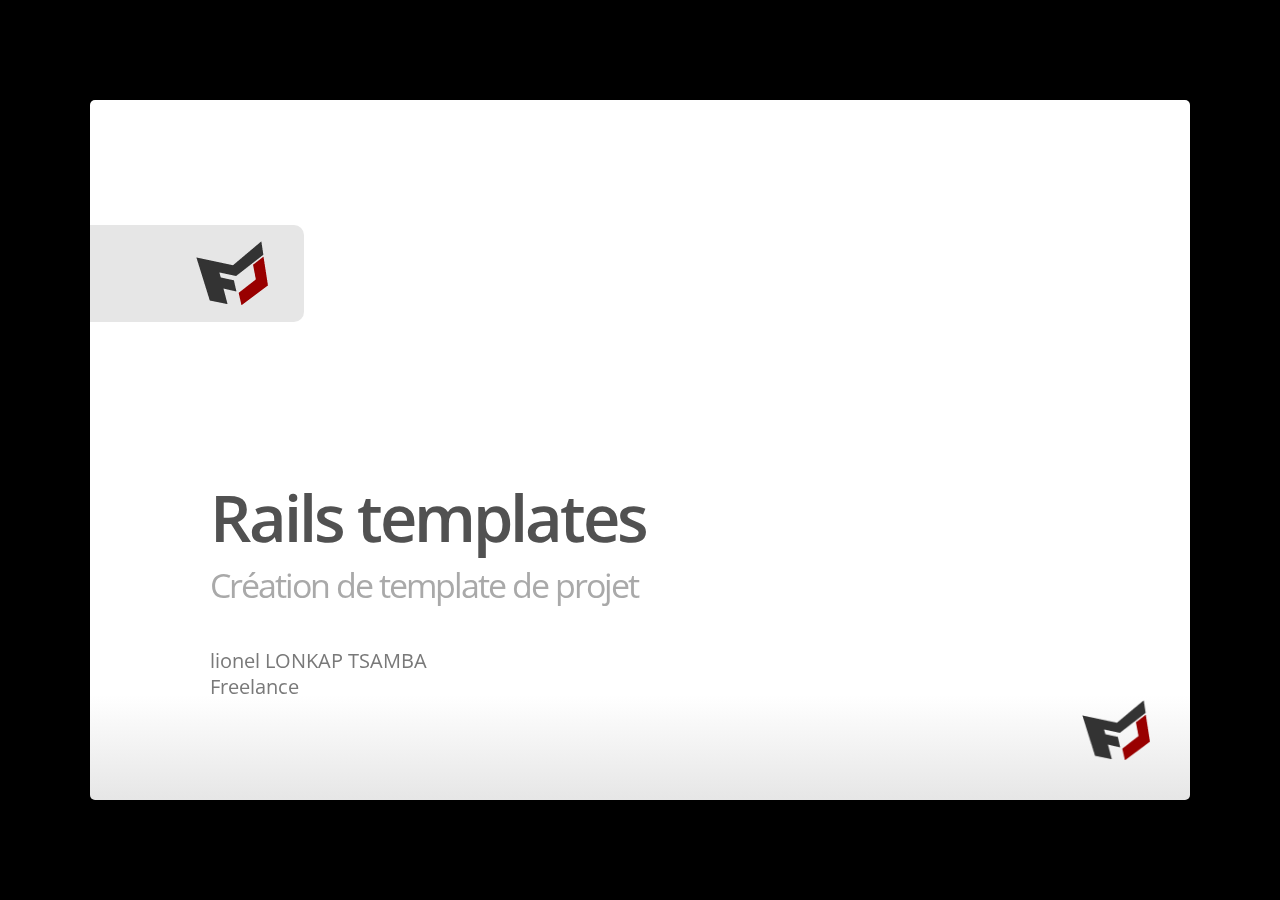
==== rails-templates-apero-ruby/template.html @ 79601332 "- added : keynote for apero ruby" ====
<!--
Google IO 2012 HTML5 Slide Template

Authors: Eric Bidelman <ebidel@gmail.com>
         Luke Mahé <lukem@google.com>

URL: https://code.google.com/p/io-2012-slides
-->
<!DOCTYPE html>
<html>
<head>
  <title>Apero Ruby : Rails templates</title>
  <meta charset="utf-8">
  <meta http-equiv="X-UA-Compatible" content="chrome=1">
  <!--<meta name="viewport" content="width=device-width, initial-scale=1.0, minimum-scale=1.0">-->
  <!--<meta name="viewport" content="width=device-width, initial-scale=1.0">-->
  <!--This one seems to work all the time, but really small on ipad-->
  <!--<meta name="viewport" content="initial-scale=0.4">-->
  <meta name="apple-mobile-web-app-capable" content="yes">
  <link rel="stylesheet" media="all" href="theme/css/default.css">
  <link rel="stylesheet" media="only screen and (max-device-width: 480px)" href="theme/css/phone.css">
  <base target="_blank"> <!-- This amazingness opens all links in a new tab. -->
  <script data-main="js/slides" src="js/require-1.0.8.min.js"></script>
</head>
<body style="opacity: 0">

<slides class="layout-widescreen">

  <slide class="title-slide segue nobackground">
    <aside class="gdbar"><img src="images/fd_logo.png"></aside>
    <!-- The content of this hgroup is replaced programmatically through the slide_config.json. -->
    <hgroup class="auto-fadein">
      <h1 data-config-title><!-- populated from slide_config.json --></h1>
      <h2 data-config-subtitle><!-- populated from slide_config.json --></h2>
      <p data-config-presenter><!-- populated from slide_config.json --></p>
    </hgroup>
  </slide>

  <slide>
    <hgroup>
      <h2>Slide with Bullets</h2>
    </hgroup>
    <article>
      <ul>
        <li>Titles are formatted as Open Sans with bold applied and font size is set at 45</li>
        <li>Title capitalization is title case
          <ul>
            <li>Subtitle capitalization is title case</li>
          </ul>
        </li>
        <li>Subtitle capitalization is title case</li>
        <li>Titles and subtitles should never have a period at the end</li>
      </ul>
    </article>
  </slide>

  <slide>
    <hgroup>
      <h2>Slide with Bullets that Build</h2>
      <h3>Subtitle Placeholder</h3>
    </hgroup>
    <article>
      <p>A list where items build:</p>
      <ul class="build">
        <li>Pressing 'h' highlights code snippets</li>
        <li>Pressing 'p' toggles speaker notes (if they're on the current slide)</li>
        <li>Pressing 'f' toggles fullscreen viewing</li>
        <li>Pressing 'w' toggles widescreen</li>
        <li>Pressing 'o' toggles overview mode</li>
        <li>Pressing 'ESC' toggles off these goodies</li>
      </ul>
      <p>Another list, but items fade as they build:</p>
      <ul class="build fade">
        <li>Hover over me!</li>
        <li>Hover over me!</li>
        <li>Hover over me!</li>
      </ul>
    </article>
  </slide>

  <slide>
    <hgroup>
      <h2>Slide with (Smaller Font)</h2>
    </hgroup>
    <article class="smaller">
      <ul>
        <li>All <a href="http://google.com">links</a> open in new tabs.</li>
        <li>To change that this, add <code>target="_self"</code> to the link.</li>
      </ul>
    </article>
  </slide>

  <slide hidden>
    Hidden slides are left out of the presentation.
  </slide>

  <slide>
    <hgroup>
      <h2>Code Slide (with Subtitle Placeholder)</h2>
      <h3>Subtitle Placeholder</h3>
    </hgroup>
    <article>
      <p>Press 'h' to highlight important sections of code (wrapped in <code>&lt;b&gt;</code>).</p>
      <pre class="prettyprint" data-lang="javascript">
&lt;script type='text/javascript'&gt;
  // Say hello world until the user starts questioning
  // the meaningfulness of their existence.
  function helloWorld(world) {
    <b>for (var i = 42; --i &gt;= 0;) {
      alert('Hello ' + String(world));
    }</b>
  }
&lt;/script&gt;
</pre>
    </article>
  </slide>

  <slide>
    <hgroup>
      <h2>Code Slide (Smaller Font)</h2>
    </hgroup>
    <article class="smaller">
      <pre class="prettyprint" data-lang="javascript">
// Say hello world until the user starts questioning
// the meaningfulness of their existence.
function helloWorld(world) {
  for (var i = 42; --i &gt;= 0;) {
    alert('Hello ' + String(world));
  }
}
</pre>
<pre class="prettyprint" data-lang="css">
&lt;style&gt;
  p { color: pink }
  b { color: blue }
&lt;/style&gt;
</pre>
<pre class="prettyprint" data-lang="html">
&lt;!DOCTYPE html>
&lt;html>
&lt;head>
  &lt;title>My Awesome Page&lt;/title>
&lt;/head>
&lt;body>
  &lt;p&gt;Hello world&lt;/p&gt;
&lt;body>
&lt;/html>
</pre>
    </article>
  </slide>

  <slide>
    <aside class="note">
      <section>
        <ul>
          <li>Point I wanted to make #1</li>
          <li>Point I wanted to make #2</li>
          <li>Point I wanted to make #3</li>
          <li>Example <a href="#">link</a> in notes.</li>
        </ul>
        <p><b>Remember to say this tag line!</b></p>
      </section>
    </aside>
    <hgroup>
      <h2>Slide with Speaker Notes</h2>
    </hgroup>
    <article>
      <p>Press 'p' to toggle speaker notes.</p>
    </article>
  </slide>

  <slide>
    <aside class="note">
      <section>
        <ul>
          <li>See this amazing link: <a href="http://www.google.com">link</a>.</li>
        </ul>
        <p><b>Remember to say this tag line!</b></p>
      </section>
    </aside>
    <hgroup>
      <h2>Presenter Mode</h2>
    </hgroup>
    <article>
      <p>Add <code><a href="?presentme=true" target="_self">?presentme=true</a></code> to the URL to enabled presenter mode.
      This setting is sticky, meaning refreshing the page will persist presenter
      mode.</p>
      <p>Hit <code><a href="?presentme=false" target="_self">?presentme=false</a></code> to disable presenter mode.</p>
    </article>
  </slide>

  <slide>
    <hgroup>
      <h2>Slide with Image</h2>
    </hgroup>
    <article>
      <img src="images/chart.png" class="reflect" alt="Description" title="Description">
      <footer class="source">source: place source info here</footer>
    </article>
  </slide>

  <slide>
    <hgroup>
      <h2>Slide with Image (Centered horz/vert)</h2>
    </hgroup>
    <article class="flexbox vcenter">
      <img src="images/barchart.png" alt="Description" title="Description">
      <footer class="source">source: place source info here</footer>
    </article>
  </slide>

  <slide>
    <hgroup>
      <h2>Table Option A</h2>
      <h3>Subtitle Placeholder</h3>
    </hgroup>
    <article>
      <table>
        <tr>
          <th></th><th>Column 1</th><th>Column 2</th><th>Column 3</th><th>Column 4</th>
        </tr>
        <tr>
          <td>Row 1</td><td>placeholder</td><td class="highlight">placeholder</td><td>placeholder</td><td>placeholder</td>
        </tr>
        <tr>
          <td>Row 2</td><td>placeholder</td><td>placeholder</td><td>placeholder</td><td>placeholder</td>
        </tr>
        <tr>
          <td>Row 3</td><td>placeholder</td><td>placeholder</td><td>placeholder</td><td>placeholder</td>
        </tr>
        <tr>
          <td>Row 4</td><td>placeholder</td><td>placeholder</td><td>placeholder</td><td>placeholder</td>
        </tr>
        <tr>
          <td>Row 5</td><td>placeholder</td><td>placeholder</td><td>placeholder</td><td>placeholder</td>
        </tr>
      </table>
    </article>
  </slide>

  <slide>
    <hgroup>
      <h2>Table Option A (Smaller Text)</h2>
      <h3>Subtitle Placeholder</h3>
    </hgroup>
    <article class="smaller">
      <table>
        <tr>
          <th></th><th>Column 1</th><th>Column 2</th><th>Column 3</th><th>Column 4</th>
        </tr>
        <tr>
          <td>Row 1</td><td>placeholder</td><td class="highlight">placeholder</td><td>placeholder</td><td>placeholder</td>
        </tr>
        <tr>
          <td>Row 2</td><td>placeholder</td><td>placeholder</td><td>placeholder</td><td>placeholder</td>
        </tr>
        <tr>
          <td>Row 3</td><td>placeholder</td><td>placeholder</td><td>placeholder</td><td>placeholder</td>
        </tr>
        <tr>
          <td>Row 4</td><td>placeholder</td><td>placeholder</td><td>placeholder</td><td>placeholder</td>
        </tr>
        <tr>
          <td>Row 5</td><td>placeholder</td><td>placeholder</td><td>placeholder</td><td>placeholder</td>
        </tr>
      </table>
    </article>
  </slide>

  <slide>
    <hgroup>
      <h2>Table Option B</h2>
      <h3>Subtitle Placeholder</h3>
    </hgroup>
    <article>
      <table class="rows">
        <tr>
          <th>Header 1</th><td>placeholder</td><td class="highlight">placeholder</td><td>placeholder</td>
        </tr>
        <tr>
          <th>Header 2</th><td>placeholder</td><td>placeholder</td><td>placeholder</td>
        </tr>
        <tr>
          <th>Header 3</th><td>placeholder</td><td>placeholder</td><td>placeholder</td>
        </tr>
        <tr>
          <th>Header 4</th><td>placeholder</td><td>placeholder</td><td>placeholder</td>
        </tr>
        <tr>
          <th>Header 5</th><td>placeholder</td><td>placeholder</td><td>placeholder</td>
        </tr>
      </table>
    </article>
  </slide>

  <slide>
    <hgroup>
      <h2>Slide Styles</h2>
    </hgroup>
    <article class="smaller">
      <div class="columns-2">
        <ul>
          <li class="red">class="red"</li>
          <li class="red2">class="red2"</li>
          <li class="red3">class="red3"</li>
          <li class="blue">class="blue"</li>
          <li class="blue2">class="blue2"</li>
          <li class="blue3">class="blue3"</li>
          <li class="green">class="green"</li>
          <li class="green2">class="green2"</li>
        </ul>
        <ul>
          <li class="green3">class="green3"</li>
          <li class="yellow">class="yellow"</li>
          <li class="yellow2">class="yellow2"</li>
          <li class="yellow3">class="yellow3"</li>
          <li class="gray">class="gray"</li>
          <li class="gray2">class="gray2"</li>
          <li class="gray3">class="gray3"</li>
          <li class="gray4">class="gray4"</li>
        </ul>
      </div>
      <div class="centered" style="margin-top:2em">
        I am centered text with a <button>Button</button> and <button disabled>Disabled</button> button.
      </div>
    </article>
  </slide>

  <slide class="segue dark nobackground">
    <aside class="gdbar"><img src="images/google_developers_icon_128.png"></aside>
    <hgroup class="auto-fadein">
      <h2>Segue Slide</h2>
      <h3>Subtitle Placeholder</h3>
    </hgroup>
  </slide>

  <slide class="fill nobackground" style="background-image: url(images/sky.jpg)">
    <hgroup>
      <h2 class="white">Full Image (with Optional Header)</h2>
    </hgroup>
    <footer class="source white">www.flickr.com/photos/25797459@N06/5438799763/</footer>
  </slide>

  <slide class="segue dark quote nobackground">
    <aside class="gdbar right bottom"><img src="images/google_developers_icon_128.png"></aside>
    <article class="flexbox vleft auto-fadein">
      <q>
        This is an example of quote text.
      </q>
      <div class="author">
        Name<br>
        Company
      </div>
    </article>
  </slide>

  <slide>
    <hgroup>
      <h2>Slide with Iframe</h2>
    </hgroup>
    <article>
      <iframe data-src="http://www.google.com/doodle4google/history.html"></iframe>
    </article>
  </slide>

  <slide>
    <article>
      <iframe data-src="http://www.google.com/doodle4google/history.html"></iframe>
    </article>
  </slide>

  <slide class="thank-you-slide segue nobackground">
    <aside class="gdbar right"><img src="images/google_developers_icon_128.png"></aside>
    <article class="flexbox vleft auto-fadein">
      <h2>&lt;Thank You!&gt;</h2>
      <p>Important contact information goes here.</p>
    </article>
    <p class="auto-fadein" data-config-contact>
      <!-- populated from slide_config.json -->
    </p>
  </slide>

  <slide class="logoslide dark nobackground">
    <article class="flexbox vcenter">
      <span><img src="images/google_developers_logo_white.png"></span>
    </article>
  </slide>

  <slide class="backdrop"></slide>

</slides>

<script>
var _gaq = _gaq || [];
_gaq.push(['_setAccount', 'UA-XXXXXXXX-1']);
_gaq.push(['_trackPageview']);

(function() {
  var ga = document.createElement('script'); ga.type = 'text/javascript'; ga.async = true;
  ga.src = ('https:' == document.location.protocol ? 'https://ssl' : 'http://www') + '.google-analytics.com/ga.js';
  var s = document.getElementsByTagName('script')[0]; s.parentNode.insertBefore(ga, s);
})();
</script>

<!--[if IE]>
  <script src="http://ajax.googleapis.com/ajax/libs/chrome-frame/1/CFInstall.min.js"></script>
  <script>CFInstall.check({mode: 'overlay'});</script>
<![endif]-->
</body>
</html>
---- rails-templates-apero-ruby/theme/css/default.css ----
html,body,div,span,applet,object,iframe,h1,h2,h3,h4,h5,h6,p,blockquote,pre,a,abbr,acronym,address,big,cite,code,del,dfn,em,img,ins,kbd,q,s,samp,small,strike,strong,sub,sup,tt,var,b,u,i,center,dl,dt,dd,ol,ul,li,fieldset,form,label,legend,table,caption,tbody,tfoot,thead,tr,th,td,article,aside,canvas,details,embed,figure,figcaption,footer,header,hgroup,menu,nav,output,ruby,section,summary,time,mark,audio,video{margin:0;padding:0;border:0;font:inherit;font-size:100%;vertical-align:baseline}html{line-height:1}ol,ul{list-style:none}table{border-collapse:collapse;border-spacing:0}caption,th,td{text-align:left;font-weight:normal;vertical-align:middle}q,blockquote{quotes:none}q:before,q:after,blockquote:before,blockquote:after{content:"";content:none}a img{border:none}article,aside,details,figcaption,figure,footer,header,hgroup,menu,nav,section,summary{display:block}html{height:100%;overflow:hidden}body{margin:0;padding:0;opacity:0;height:100%;min-height:740px;width:100%;overflow:hidden;color:#fff;-webkit-font-smoothing:antialiased;-moz-font-smoothing:antialiased;-ms-font-smoothing:antialiased;-o-font-smoothing:antialiased;-webkit-transition:opacity 800ms ease-in;-webkit-transition-delay:100ms;-moz-transition:opacity 800ms ease-in 100ms;-o-transition:opacity 800ms ease-in 100ms;transition:opacity 800ms ease-in 100ms}body.loaded{opacity:1 !important}input,button{vertical-align:middle}slides>slide[hidden]{display:none !important}slides{width:100%;height:100%;position:absolute;left:0;top:0;-webkit-transform:translate3d(0, 0, 0);-moz-transform:translate3d(0, 0, 0);-ms-transform:translate3d(0, 0, 0);-o-transform:translate3d(0, 0, 0);transform:translate3d(0, 0, 0);-webkit-perspective:1000;-moz-perspective:1000;-ms-perspective:1000;-o-perspective:1000;perspective:1000;-webkit-transform-style:preserve-3d;-moz-transform-style:preserve-3d;-ms-transform-style:preserve-3d;-o-transform-style:preserve-3d;transform-style:preserve-3d;-webkit-transition:opacity 800ms ease-in;-webkit-transition-delay:100ms;-moz-transition:opacity 800ms ease-in 100ms;-o-transition:opacity 800ms ease-in 100ms;transition:opacity 800ms ease-in 100ms}slides>slide{display:block;position:absolute;overflow:hidden;left:50%;top:50%;-webkit-box-sizing:border-box;-moz-box-sizing:border-box;box-sizing:border-box}::selection{color:white;background-color:#ffd14d;text-shadow:none}::-webkit-scrollbar{height:16px;overflow:visible;width:16px}::-webkit-scrollbar-thumb{background-color:rgba(0,0,0,0.1);background-clip:padding-box;border:solid transparent;min-height:28px;padding:100px 0 0;-webkit-box-shadow:inset 1px 1px 0 rgba(0,0,0,0.1),inset 0 -1px 0 rgba(0,0,0,0.07);-moz-box-shadow:inset 1px 1px 0 rgba(0,0,0,0.1),inset 0 -1px 0 rgba(0,0,0,0.07);box-shadow:inset 1px 1px 0 rgba(0,0,0,0.1),inset 0 -1px 0 rgba(0,0,0,0.07);border-width:1px 1px 1px 6px}::-webkit-scrollbar-thumb:hover{background-color:rgba(0,0,0,0.5)}::-webkit-scrollbar-button{height:0;width:0}::-webkit-scrollbar-track{background-clip:padding-box;border:solid transparent;border-width:0 0 0 4px}::-webkit-scrollbar-corner{background:transparent}body{background:black}slides>slide{display:none;font-family:"Open Sans",Arial,sans-serif;font-size:26px;color:#797979;width:900px;height:700px;margin-left:-450px;margin-top:-350px;padding:40px 60px;-webkit-border-radius:5px;-moz-border-radius:5px;-ms-border-radius:5px;-o-border-radius:5px;border-radius:5px;-webkit-transition:all 0.6s ease-in-out;-moz-transition:all 0.6s ease-in-out;-o-transition:all 0.6s ease-in-out;transition:all 0.6s ease-in-out}slides>slide.far-past{display:none}slides>slide.past{display:block;opacity:0}slides>slide.current{display:block;opacity:1}slides>slide.current .auto-fadein{opacity:1}slides>slide.current .gdbar{-webkit-background-size:100% 100%;-moz-background-size:100% 100%;-o-background-size:100% 100%;background-size:100% 100%}slides>slide.next{display:block;opacity:0;pointer-events:none}slides>slide.far-next{display:none}slides>slide.dark{background:#515151 !important}slides>slide:not(.nobackground):before{font-size:12pt;content:"#yourhashtag";position:absolute;bottom:20px;left:60px;background:url(../../images/google_developers_icon_128.png) no-repeat 0 50%;-webkit-background-size:30px 30px;-moz-background-size:30px 30px;-o-background-size:30px 30px;background-size:30px 30px;padding-left:40px;height:30px;line-height:1.9}slides>slide:not(.nobackground):after{font-size:12pt;content:attr(data-slide-num) "/" attr(data-total-slides);position:absolute;bottom:20px;right:60px;line-height:1.9}slides>slide.title-slide:after{content:'';background:url(../../images/fd_logo.png) no-repeat 100% 50%;-webkit-background-size:contain;-moz-background-size:contain;-o-background-size:contain;background-size:contain;position:absolute;bottom:40px;right:40px;width:100%;height:60px}slides>slide.backdrop{z-index:-10;display:block !important;background:-webkit-gradient(linear, 50% 0%, 50% 100%, color-stop(0%, #ffffff), color-stop(85%, #ffffff), color-stop(100%, #e6e6e6));background:-webkit-linear-gradient(#ffffff,#ffffff 85%,#e6e6e6);background:-moz-linear-gradient(#ffffff,#ffffff 85%,#e6e6e6);background:-o-linear-gradient(#ffffff,#ffffff 85%,#e6e6e6);background:linear-gradient(#ffffff,#ffffff 85%,#e6e6e6);background-color:white}slides>slide.backdrop:after,slides>slide.backdrop:before{display:none}slides>slide>hgroup+article{margin-top:45px}slides>slide>hgroup+article.flexbox.vcenter,slides>slide>hgroup+article.flexbox.vleft,slides>slide>hgroup+article.flexbox.vright{height:80%}slides>slide>hgroup+article p{margin-bottom:1em}slides>slide>article:only-child{height:100%}slides>slide>article:only-child>iframe{height:98%}slides.layout-faux-widescreen>slide{padding:40px 160px}slides.layout-widescreen>slide,slides.layout-faux-widescreen>slide{margin-left:-550px;width:1100px}slides.layout-widescreen>slide.far-past,slides.layout-faux-widescreen>slide.far-past{display:block;display:none;-webkit-transform:translate(-2260px);-moz-transform:translate(-2260px);-ms-transform:translate(-2260px);-o-transform:translate(-2260px);transform:translate(-2260px);-webkit-transform:translate3d(-2260px, 0, 0);-moz-transform:translate3d(-2260px, 0, 0);-ms-transform:translate3d(-2260px, 0, 0);-o-transform:translate3d(-2260px, 0, 0);transform:translate3d(-2260px, 0, 0)}slides.layout-widescreen>slide.past,slides.layout-faux-widescreen>slide.past{display:block;opacity:0}slides.layout-widescreen>slide.current,slides.layout-faux-widescreen>slide.current{display:block;opacity:1}slides.layout-widescreen>slide.next,slides.layout-faux-widescreen>slide.next{display:block;opacity:0;pointer-events:none}slides.layout-widescreen>slide.far-next,slides.layout-faux-widescreen>slide.far-next{display:block;display:none;-webkit-transform:translate(2260px);-moz-transform:translate(2260px);-ms-transform:translate(2260px);-o-transform:translate(2260px);transform:translate(2260px);-webkit-transform:translate3d(2260px, 0, 0);-moz-transform:translate3d(2260px, 0, 0);-ms-transform:translate3d(2260px, 0, 0);-o-transform:translate3d(2260px, 0, 0);transform:translate3d(2260px, 0, 0)}slides.layout-widescreen #prev-slide-area,slides.layout-faux-widescreen #prev-slide-area{margin-left:-650px}slides.layout-widescreen #next-slide-area,slides.layout-faux-widescreen #next-slide-area{margin-left:550px}b{font-weight:600}a{color:#2a7cdf;text-decoration:none;border-bottom:1px solid rgba(42,124,223,0.5)}a:hover{color:#000 !important}h1,h2,h3{font-weight:600}h2{font-size:45px;line-height:45px;letter-spacing:-2px;color:#515151}h3{font-size:30px;letter-spacing:-1px;line-height:2;font-weight:inherit;color:#797979}ul{margin-left:1.2em;margin-bottom:1em;position:relative}ul li{margin-bottom:0.5em}ul li ul{margin-left:2em;margin-bottom:0}ul li ul li:before{content:'-';font-weight:600}ul>li:before{content:'·';margin-left:-1em;position:absolute;font-weight:600}ul ul{margin-top:.5em}.highlight-code slide.current pre>*{opacity:0.25;-webkit-transition:opacity 0.5s ease-in;-moz-transition:opacity 0.5s ease-in;-o-transition:opacity 0.5s ease-in;transition:opacity 0.5s ease-in}.highlight-code slide.current b{opacity:1}pre{font-family:"Source Code Pro","Courier New",monospace;font-size:20px;line-height:28px;padding:10px 0 10px 60px;letter-spacing:-1px;margin-bottom:20px;width:106%;background-color:#e6e6e6;left:-60px;position:relative;-webkit-box-sizing:border-box;-moz-box-sizing:border-box;box-sizing:border-box}pre[data-lang]:after{content:attr(data-lang);background-color:#a9a9a9;right:0;top:0;position:absolute;font-size:16pt;color:white;padding:2px 25px;text-transform:uppercase}pre[data-lang="go"]{color:#333}code{font-size:95%;font-family:"Source Code Pro","Courier New",monospace;color:black}iframe{width:100%;height:530px;background:white;border:1px solid #e6e6e6;-webkit-box-sizing:border-box;-moz-box-sizing:border-box;box-sizing:border-box}dt{font-weight:bold}button{display:inline-block;background:-webkit-gradient(linear, 50% 0%, 50% 100%, color-stop(40%, #f9f9f9), color-stop(70%, #e3e3e3));background:-webkit-linear-gradient(#f9f9f9 40%,#e3e3e3 70%);background:-moz-linear-gradient(#f9f9f9 40%,#e3e3e3 70%);background:-o-linear-gradient(#f9f9f9 40%,#e3e3e3 70%);background:linear-gradient(#f9f9f9 40%,#e3e3e3 70%);border:1px solid #a9a9a9;-webkit-border-radius:3px;-moz-border-radius:3px;-ms-border-radius:3px;-o-border-radius:3px;border-radius:3px;padding:5px 8px;outline:none;white-space:nowrap;-webkit-user-select:none;-moz-user-select:none;user-select:none;cursor:pointer;text-shadow:1px 1px #fff;font-size:10pt}button:not(:disabled):hover{border-color:#515151}button:not(:disabled):active{background:-webkit-gradient(linear, 50% 0%, 50% 100%, color-stop(40%, #e3e3e3), color-stop(70%, #f9f9f9));background:-webkit-linear-gradient(#e3e3e3 40%,#f9f9f9 70%);background:-moz-linear-gradient(#e3e3e3 40%,#f9f9f9 70%);background:-o-linear-gradient(#e3e3e3 40%,#f9f9f9 70%);background:linear-gradient(#e3e3e3 40%,#f9f9f9 70%)}:disabled{color:#a9a9a9}.blue{color:#4387fd}.blue2{color:#3c8ef3}.blue3{color:#2a7cdf}.yellow{color:#ffd14d}.yellow2{color:#f9cc46}.yellow3{color:#f6c000}.green{color:#0da861}.green2{color:#00a86d}.green3{color:#009f5d}.red{color:#f44a3f}.red2{color:#e0543e}.red3{color:#d94d3a}.gray{color:#e6e6e6}.gray2{color:#a9a9a9}.gray3{color:#797979}.gray4{color:#515151}.white{color:#fff !important}.black{color:#000 !important}.columns-2{-webkit-column-count:2;-moz-column-count:2;-ms-column-count:2;-o-column-count:2;column-count:2}table{width:100%;border-collapse:-moz-initial;border-collapse:initial;border-spacing:2px;border-bottom:1px solid #797979}table tr>td:first-child,table th{font-weight:600;color:#515151}table tr:nth-child(odd){background-color:#e6e6e6}table th{color:white;font-size:18px;background:-webkit-gradient(linear, 50% 0%, 50% 100%, color-stop(40%, #4387fd), color-stop(80%, #2a7cdf)) no-repeat;background:-webkit-linear-gradient(top, #4387fd 40%,#2a7cdf 80%) no-repeat;background:-moz-linear-gradient(top, #4387fd 40%,#2a7cdf 80%) no-repeat;background:-o-linear-gradient(top, #4387fd 40%,#2a7cdf 80%) no-repeat;background:linear-gradient(top, #4387fd 40%,#2a7cdf 80%) no-repeat}table td,table th{font-size:18px;padding:1em 0.5em}table td.highlight{color:#515151;background:-webkit-gradient(linear, 50% 0%, 50% 100%, color-stop(40%, #ffd14d), color-stop(80%, #f6c000)) no-repeat;background:-webkit-linear-gradient(top, #ffd14d 40%,#f6c000 80%) no-repeat;background:-moz-linear-gradient(top, #ffd14d 40%,#f6c000 80%) no-repeat;background:-o-linear-gradient(top, #ffd14d 40%,#f6c000 80%) no-repeat;background:linear-gradient(top, #ffd14d 40%,#f6c000 80%) no-repeat}table.rows{border-bottom:none;border-right:1px solid #797979}q{font-size:45px;line-height:72px}q:before{content:'“';position:absolute;margin-left:-0.5em}q:after{content:'”';position:absolute;margin-left:0.1em}slide.fill{background-repeat:no-repeat;-webkit-border-radius:5px;-moz-border-radius:5px;-ms-border-radius:5px;-o-border-radius:5px;border-radius:5px;-webkit-background-size:cover;-moz-background-size:cover;-o-background-size:cover;background-size:cover}article.smaller p,article.smaller ul{font-size:20px;line-height:24px;letter-spacing:0}article.smaller table td,article.smaller table th{font-size:14px}article.smaller pre{font-size:15px;line-height:20px;letter-spacing:0}article.smaller q{font-size:40px;line-height:48px}article.smaller q:before,article.smaller q:after{font-size:60px}.build>*{-webkit-transition:opacity 0.5s ease-in-out;-webkit-transition-delay:0.2s;-moz-transition:opacity 0.5s ease-in-out 0.2s;-o-transition:opacity 0.5s ease-in-out 0.2s;transition:opacity 0.5s ease-in-out 0.2s}.build .to-build{opacity:0}.build .build-fade{opacity:0.3}.build .build-fade:hover{opacity:1.0}.popup .next .build .to-build{opacity:1}.popup .next .build .build-fade{opacity:1}.prettyprint .str,.prettyprint .atv{color:#009f5d}.prettyprint .kwd,.prettyprint .tag{color:#06c}.prettyprint .com{color:#797979;font-style:italic}.prettyprint .lit{color:#7f0000}.prettyprint .pun,.prettyprint .opn,.prettyprint .clo{color:#515151}.prettyprint .typ,.prettyprint .atn,.prettyprint .dec,.prettyprint .var{color:#d94d3a}.prettyprint .pln{color:#515151}.note{position:absolute;z-index:100;width:100%;height:100%;top:0;left:0;padding:1em;background:rgba(0,0,0,0.3);opacity:0;pointer-events:none;display:-webkit-box !important;display:-moz-box !important;display:-ms-box !important;display:-o-box !important;display:box !important;-webkit-box-orient:vertical;-moz-box-orient:vertical;-ms-box-orient:vertical;box-orient:vertical;-webkit-box-align:center;-moz-box-align:center;-ms-box-align:center;box-align:center;-webkit-box-pack:center;-moz-box-pack:center;-ms-box-pack:center;box-pack:center;-webkit-border-radius:5px;-moz-border-radius:5px;-ms-border-radius:5px;-o-border-radius:5px;border-radius:5px;-webkit-box-sizing:border-box;-moz-box-sizing:border-box;box-sizing:border-box;-webkit-transform:translateY(350px);-moz-transform:translateY(350px);-ms-transform:translateY(350px);-o-transform:translateY(350px);transform:translateY(350px);-webkit-transition:all 0.4s ease-in-out;-moz-transition:all 0.4s ease-in-out;-o-transition:all 0.4s ease-in-out;transition:all 0.4s ease-in-out}.note>section{background:#fff;-webkit-border-radius:5px;-moz-border-radius:5px;-ms-border-radius:5px;-o-border-radius:5px;border-radius:5px;-webkit-box-shadow:0 0 10px #797979;-moz-box-shadow:0 0 10px #797979;box-shadow:0 0 10px #797979;width:60%;padding:2em}.with-notes.popup slides.layout-widescreen slide.next,.with-notes.popup slides.layout-faux-widescreen slide.next{-webkit-transform:translate3d(690px, 80px, 0) scale(0.35);-moz-transform:translate3d(690px, 80px, 0) scale(0.35);-ms-transform:translate3d(690px, 80px, 0) scale(0.35);-o-transform:translate3d(690px, 80px, 0) scale(0.35);transform:translate3d(690px, 80px, 0) scale(0.35)}.with-notes.popup slides.layout-widescreen slide .note,.with-notes.popup slides.layout-faux-widescreen slide .note{-webkit-transform:translate3d(300px, 800px, 0) scale(1.5);-moz-transform:translate3d(300px, 800px, 0) scale(1.5);-ms-transform:translate3d(300px, 800px, 0) scale(1.5);-o-transform:translate3d(300px, 800px, 0) scale(1.5);transform:translate3d(300px, 800px, 0) scale(1.5)}.with-notes.popup slide{overflow:visible;background:white;-webkit-transition:none;-moz-transition:none;-o-transition:none;transition:none;pointer-events:none;-webkit-transform-origin:0 0;-moz-transform-origin:0 0;-ms-transform-origin:0 0;-o-transform-origin:0 0;transform-origin:0 0}.with-notes.popup slide:not(.backdrop){-webkit-transform:scale(0.6) translate3d(0.5em, 0.5em, 0);-moz-transform:scale(0.6) translate3d(0.5em, 0.5em, 0);-ms-transform:scale(0.6) translate3d(0.5em, 0.5em, 0);-o-transform:scale(0.6) translate3d(0.5em, 0.5em, 0);transform:scale(0.6) translate3d(0.5em, 0.5em, 0);-webkit-box-shadow:0 0 10px #797979;-moz-box-shadow:0 0 10px #797979;box-shadow:0 0 10px #797979}.with-notes.popup slide.backdrop{background-image:-webkit-gradient(radial, 50% 50%, 0, 50% 50%, 600, color-stop(0%, #b1dfff), color-stop(100%, #4387fd));background-image:-webkit-radial-gradient(50% 50%, #b1dfff 0%,#4387fd 600px);background-image:-moz-radial-gradient(50% 50%, #b1dfff 0%,#4387fd 600px);background-image:-o-radial-gradient(50% 50%, #b1dfff 0%,#4387fd 600px);background-image:radial-gradient(50% 50%, #b1dfff 0%,#4387fd 600px)}.with-notes.popup slide.next{-webkit-transform:translate3d(570px, 80px, 0) scale(0.35);-moz-transform:translate3d(570px, 80px, 0) scale(0.35);-ms-transform:translate3d(570px, 80px, 0) scale(0.35);-o-transform:translate3d(570px, 80px, 0) scale(0.35);transform:translate3d(570px, 80px, 0) scale(0.35);opacity:1 !important}.with-notes.popup slide.next .note{display:none !important}.with-notes.popup .note{width:109%;height:260px;background:#e6e6e6;padding:0;-webkit-box-shadow:0 0 10px #797979;-moz-box-shadow:0 0 10px #797979;box-shadow:0 0 10px #797979;-webkit-transform:translate3d(250px, 800px, 0) scale(1.5);-moz-transform:translate3d(250px, 800px, 0) scale(1.5);-ms-transform:translate3d(250px, 800px, 0) scale(1.5);-o-transform:translate3d(250px, 800px, 0) scale(1.5);transform:translate3d(250px, 800px, 0) scale(1.5);-webkit-transition:opacity 400ms ease-in-out;-moz-transition:opacity 400ms ease-in-out;-o-transition:opacity 400ms ease-in-out;transition:opacity 400ms ease-in-out}.with-notes.popup .note>section{background:#fff;-webkit-border-radius:5px;-moz-border-radius:5px;-ms-border-radius:5px;-o-border-radius:5px;border-radius:5px;height:100%;width:100%;-webkit-box-sizing:border-box;-moz-box-sizing:border-box;box-sizing:border-box;-webkit-box-shadow:none;-moz-box-shadow:none;box-shadow:none;overflow:auto;padding:1em}.with-notes .note{opacity:1;-webkit-transform:translateY(0);-moz-transform:translateY(0);-ms-transform:translateY(0);-o-transform:translateY(0);transform:translateY(0);pointer-events:auto}.source{font-size:14px;color:#a9a9a9;position:absolute;bottom:70px;left:60px}.centered{text-align:center}.reflect{-webkit-box-reflect:below 3px -webkit-linear-gradient(rgba(255,255,255,0) 85%, #fff 150%);-moz-box-reflect:below 3px -moz-linear-gradient(rgba(255,255,255,0) 85%, #fff 150%);-o-box-reflect:below 3px -o-linear-gradient(rgba(255,255,255,0) 85%, #fff 150%);-ms-box-reflect:below 3px -ms-linear-gradient(rgba(255,255,255,0) 85%, #fff 150%);box-reflect:below 3px linear-gradient(rgba(255,255,255,0) 85%,#ffffff 150%)}.flexbox{display:-webkit-box !important;display:-moz-box !important;display:-ms-box !important;display:-o-box !important;display:box !important}.flexbox.vcenter{-webkit-box-orient:vertical;-moz-box-orient:vertical;-ms-box-orient:vertical;box-orient:vertical;-webkit-box-align:center;-moz-box-align:center;-ms-box-align:center;box-align:center;-webkit-box-pack:center;-moz-box-pack:center;-ms-box-pack:center;box-pack:center;height:100%;width:100%}.flexbox.vleft{-webkit-box-orient:vertical;-moz-box-orient:vertical;-ms-box-orient:vertical;box-orient:vertical;-webkit-box-align:left;-moz-box-align:left;-ms-box-align:left;box-align:left;-webkit-box-pack:center;-moz-box-pack:center;-ms-box-pack:center;box-pack:center;height:100%;width:100%}.flexbox.vright{-webkit-box-orient:vertical;-moz-box-orient:vertical;-ms-box-orient:vertical;box-orient:vertical;-webkit-box-align:end;-moz-box-align:end;-ms-box-align:end;box-align:end;-webkit-box-pack:center;-moz-box-pack:center;-ms-box-pack:center;box-pack:center;height:100%;width:100%}.auto-fadein{-webkit-transition:opacity 0.6s ease-in;-webkit-transition-delay:1s;-moz-transition:opacity 0.6s ease-in 1s;-o-transition:opacity 0.6s ease-in 1s;transition:opacity 0.6s ease-in 1s;opacity:0}.slide-area{z-index:1000;position:absolute;left:0;top:0;width:100px;height:700px;left:50%;top:50%;cursor:pointer;margin-top:-350px}#prev-slide-area{margin-left:-550px}#next-slide-area{margin-left:450px}.logoslide img{width:383px;height:92px}.segue{padding:60px 120px}.segue h2{color:#e6e6e6;font-size:60px}.segue h3{color:#e6e6e6;line-height:2.8}.segue hgroup{position:absolute;bottom:225px}.thank-you-slide{background:#4387fd !important;color:white}.thank-you-slide h2{font-size:60px;color:inherit}.thank-you-slide article>p{margin-top:2em;font-size:20pt}.thank-you-slide>p{position:absolute;bottom:80px;font-size:24pt;line-height:1.3}aside.gdbar{height:97px;width:215px;position:absolute;left:-1px;top:125px;-webkit-border-radius:0 10px 10px 0;-moz-border-radius:0 10px 10px 0;-ms-border-radius:0 10px 10px 0;-o-border-radius:0 10px 10px 0;border-radius:0 10px 10px 0;background:-webkit-gradient(linear, 0% 50%, 100% 50%, color-stop(0%, #e6e6e6), color-stop(100%, #e6e6e6)) no-repeat;background:-webkit-linear-gradient(left, #e6e6e6,#e6e6e6) no-repeat;background:-moz-linear-gradient(left, #e6e6e6,#e6e6e6) no-repeat;background:-o-linear-gradient(left, #e6e6e6,#e6e6e6) no-repeat;background:linear-gradient(left, #e6e6e6,#e6e6e6) no-repeat;-webkit-background-size:0% 100%;-moz-background-size:0% 100%;-o-background-size:0% 100%;background-size:0% 100%;-webkit-transition:all 0.5s ease-out;-webkit-transition-delay:0.5s;-moz-transition:all 0.5s ease-out 0.5s;-o-transition:all 0.5s ease-out 0.5s;transition:all 0.5s ease-out 0.5s}aside.gdbar.right{right:0;left:-moz-initial;left:initial;top:254px;-webkit-transform:rotateZ(180deg);-moz-transform:rotateZ(180deg);-ms-transform:rotateZ(180deg);-o-transform:rotateZ(180deg);transform:rotateZ(180deg)}aside.gdbar.right img{-webkit-transform:rotateZ(180deg);-moz-transform:rotateZ(180deg);-ms-transform:rotateZ(180deg);-o-transform:rotateZ(180deg);transform:rotateZ(180deg)}aside.gdbar.bottom{top:-moz-initial;top:initial;bottom:60px}aside.gdbar img{position:absolute;right:0;margin:16px 36px}.title-slide hgroup{bottom:100px}.title-slide hgroup h1{font-size:65px;line-height:1.4;letter-spacing:-3px;color:#515151}.title-slide hgroup h2{font-size:34px;color:#a9a9a9;font-weight:inherit}.title-slide hgroup p{font-size:20px;color:#797979;line-height:1.3;margin-top:2em}.quote{color:#e6e6e6}.quote .author{font-size:24px;position:absolute;bottom:80px;line-height:1.4}[data-config-contact] a{color:#fff;border-bottom:none}[data-config-contact] span{width:115px;display:inline-block}.overview.popup .note{display:none !important}.overview slides slide{display:block;cursor:pointer;opacity:0.5;pointer-events:auto !important;background:-webkit-gradient(linear, 50% 0%, 50% 100%, color-stop(0%, #ffffff), color-stop(85%, #ffffff), color-stop(100%, #e6e6e6));background:-webkit-linear-gradient(#ffffff,#ffffff 85%,#e6e6e6);background:-moz-linear-gradient(#ffffff,#ffffff 85%,#e6e6e6);background:-o-linear-gradient(#ffffff,#ffffff 85%,#e6e6e6);background:linear-gradient(#ffffff,#ffffff 85%,#e6e6e6);background-color:white}.overview slides slide.backdrop{display:none !important}.overview slides slide.far-past,.overview slides slide.past,.overview slides slide.next,.overview slides slide.far-next,.overview slides slide.far-past{opacity:0.5;display:block}.overview slides slide.current{opacity:1}.overview .slide-area{display:none}@media print{slides slide{display:block !important;position:relative;background:-webkit-gradient(linear, 50% 0%, 50% 100%, color-stop(0%, #ffffff), color-stop(85%, #ffffff), color-stop(100%, #e6e6e6));background:-webkit-linear-gradient(#ffffff,#ffffff 85%,#e6e6e6);background:-moz-linear-gradient(#ffffff,#ffffff 85%,#e6e6e6);background:-o-linear-gradient(#ffffff,#ffffff 85%,#e6e6e6);background:linear-gradient(#ffffff,#ffffff 85%,#e6e6e6);background-color:white;-webkit-transform:none !important;-moz-transform:none !important;-ms-transform:none !important;-o-transform:none !important;transform:none !important;width:100%;height:100%;page-break-after:always;top:auto !important;left:auto !important;margin-top:0 !important;margin-left:0 !important;opacity:1 !important;color:#555}slides slide.far-past,slides slide.past,slides slide.next,slides slide.far-next,slides slide.far-past,slides slide.current{opacity:1 !important;display:block !important}slides slide .build>*{-webkit-transition:none;-moz-transition:none;-o-transition:none;transition:none}slides slide .build .to-build,slides slide .build .build-fade{opacity:1}slides slide .auto-fadein{opacity:1 !important}slides slide.backdrop{display:none !important}slides slide table.rows{border-right:0}slides slide[hidden]{display:none !important}.slide-area{display:none}.reflect{-webkit-box-reflect:none;-moz-box-reflect:none;-o-box-reflect:none;-ms-box-reflect:none;box-reflect:none}pre,code{font-family:monospace !important}}
---- rails-templates-apero-ruby/theme/css/phone.css ----
slides>slide{-webkit-transition:none !important;-webkit-transition:none !important;-moz-transition:none !important;-o-transition:none !important;transition:none !important}
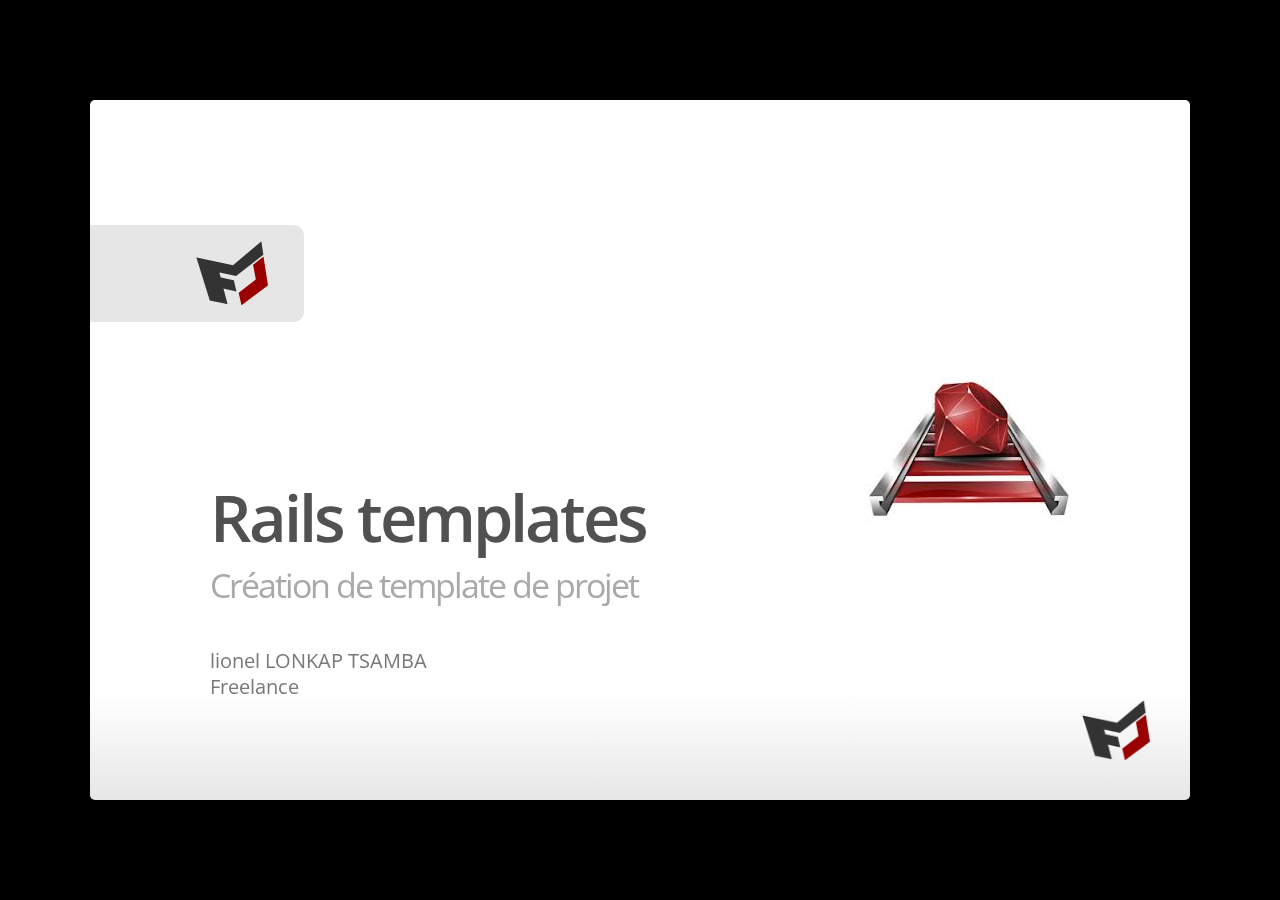
==== commit 8cb2c8c1: "- added : about me slide, plan slide, example template slide" ====
--- a/rails-templates-apero-ruby/template.html
+++ b/rails-templates-apero-ruby/template.html
@@ -33,65 +33,81 @@
       <h1 data-config-title><!-- populated from slide_config.json --></h1>
       <h2 data-config-subtitle><!-- populated from slide_config.json --></h2>
       <p data-config-presenter><!-- populated from slide_config.json --></p>
-    </hgroup>
-  </slide>
-
-  <slide>
-    <hgroup>
-      <h2>Slide with Bullets</h2>
-    </hgroup>
-    <article>
-      <ul>
-        <li>Titles are formatted as Open Sans with bold applied and font size is set at 45</li>
-        <li>Title capitalization is title case
-          <ul>
-            <li>Subtitle capitalization is title case</li>
-          </ul>
-        </li>
-        <li>Subtitle capitalization is title case</li>
-        <li>Titles and subtitles should never have a period at the end</li>
+      
+    </hgroup>
+    <div class="flexbox vright auto-fadein">
+        <img src="images/rails.jpeg"></div>
+  </slide>
+
+  <slide>
+    <hgroup>
+      <h2>Qui suis-je?</h2>
+      <h3></h3>
+    </hgroup>
+    <article>
+      <br/>
+      <hgroup>
+        <h3><b>Lionel LONKAP TSAMBA</b></h3>
+        <h5 class="red3">Android & Rails Freelance developer</h5>
+      </hgroup>
+      <br/>
+      <br/>
+      <p class="detail"><span class="icon"><img src="images/twitter_hover.png"></span><span class="info">@First_developer</span></p> 
+      <p class="detail"><span class="icon"><img src="images/gplus_hover.png"></span><span class="info">+lionel Lioninho </span></p> 
+      <p class="detail"><span class="icon"><img src="images/github_hover.png"></span><span class="info">https://github.com/first-developer</span></p> 
+    </article>
+  </slide>
+
+  <slide>
+    <hgroup>
+      <h2>Plan</h2>
+    </hgroup>
+    <article>
+      <ul class="build vSpace">
+        <li>Les templates dans Rails</li>
+        <li>Exemple de template</li>
+        <li>Utilisation de templates</li>
+        <li>Création de templates</li>
+        <ul>
+          <li>Méthodes de génération</li>
+          <li>Pour aller plus loin (Thor)</li>
+        </ul>
+        <li>Projet Open Sources</li>
       </ul>
     </article>
   </slide>
 
   <slide>
     <hgroup>
-      <h2>Slide with Bullets that Build</h2>
-      <h3>Subtitle Placeholder</h3>
-    </hgroup>
-    <article>
-      <p>A list where items build:</p>
-      <ul class="build">
-        <li>Pressing 'h' highlights code snippets</li>
-        <li>Pressing 'p' toggles speaker notes (if they're on the current slide)</li>
-        <li>Pressing 'f' toggles fullscreen viewing</li>
-        <li>Pressing 'w' toggles widescreen</li>
-        <li>Pressing 'o' toggles overview mode</li>
-        <li>Pressing 'ESC' toggles off these goodies</li>
-      </ul>
-      <p>Another list, but items fade as they build:</p>
-      <ul class="build fade">
-        <li>Hover over me!</li>
-        <li>Hover over me!</li>
-        <li>Hover over me!</li>
-      </ul>
-    </article>
-  </slide>
-
-  <slide>
-    <hgroup>
-      <h2>Slide with (Smaller Font)</h2>
-    </hgroup>
-    <article class="smaller">
-      <ul>
-        <li>All <a href="http://google.com">links</a> open in new tabs.</li>
-        <li>To change that this, add <code>target="_self"</code> to the link.</li>
-      </ul>
-    </article>
-  </slide>
-
-  <slide hidden>
-    Hidden slides are left out of the presentation.
+      <h2>Les templates dans Rails</h2>
+    </hgroup>
+    <article class="flexbox vcenter auto-fadein smaller">
+      <q>
+        <span class="red3">Templates</span> are a king of <span class="fade red3">generator</span> used to generate custom application
+      </q>
+    </article>
+  </slide>
+
+  <slide>
+    <hgroup>
+      <h2>Exemple de Template</h2>
+      <h3>./template.rb</h3>
+    </hgroup>
+    <article>
+      <p>Exemple de template fournir dans la <a href="http://guides.rubyonrails.org/generators.html#application-templates">doc</a> rails</p>
+      <pre class="prettyprint" data-lang="ruby">
+gem("rspec-rails", :group => "test")
+gem("cucumber-rails", :group => "test")
+ 
+if yes?("Would you like to install Devise?")
+  gem("devise")
+  generate("devise:install")
+  model_name = ask("What would you like the user model to be called? [user]")
+  model_name = "user" if model_name.blank?
+  generate("devise", model_name)
+end
+</pre>
+    </article>
   </slide>
 
   <slide>
@@ -370,7 +386,7 @@
   </slide>
 
   <slide class="thank-you-slide segue nobackground">
-    <aside class="gdbar right"><img src="images/google_developers_icon_128.png"></aside>
+    <aside class="gdbar right"><img src="images/fd_logo.png"></aside>
     <article class="flexbox vleft auto-fadein">
       <h2>&lt;Thank You!&gt;</h2>
       <p>Important contact information goes here.</p>
@@ -382,7 +398,7 @@
 
   <slide class="logoslide dark nobackground">
     <article class="flexbox vcenter">
-      <span><img src="images/google_developers_logo_white.png"></span>
+      <span><img src="images/fd_logo.png"></span>
     </article>
   </slide>
 
--- a/rails-templates-apero-ruby/theme/css/default.css
+++ b/rails-templates-apero-ruby/theme/css/default.css
@@ -1 +1 @@
-html,body,div,span,applet,object,iframe,h1,h2,h3,h4,h5,h6,p,blockquote,pre,a,abbr,acronym,address,big,cite,code,del,dfn,em,img,ins,kbd,q,s,samp,small,strike,strong,sub,sup,tt,var,b,u,i,center,dl,dt,dd,ol,ul,li,fieldset,form,label,legend,table,caption,tbody,tfoot,thead,tr,th,td,article,aside,canvas,details,embed,figure,figcaption,footer,header,hgroup,menu,nav,output,ruby,section,summary,time,mark,audio,video{margin:0;padding:0;border:0;font:inherit;font-size:100%;vertical-align:baseline}html{line-height:1}ol,ul{list-style:none}table{border-collapse:collapse;border-spacing:0}caption,th,td{text-align:left;font-weight:normal;vertical-align:middle}q,blockquote{quotes:none}q:before,q:after,blockquote:before,blockquote:after{content:"";content:none}a img{border:none}article,aside,details,figcaption,figure,footer,header,hgroup,menu,nav,section,summary{display:block}html{height:100%;overflow:hidden}body{margin:0;padding:0;opacity:0;height:100%;min-height:740px;width:100%;overflow:hidden;color:#fff;-webkit-font-smoothing:antialiased;-moz-font-smoothing:antialiased;-ms-font-smoothing:antialiased;-o-font-smoothing:antialiased;-webkit-transition:opacity 800ms ease-in;-webkit-transition-delay:100ms;-moz-transition:opacity 800ms ease-in 100ms;-o-transition:opacity 800ms ease-in 100ms;transition:opacity 800ms ease-in 100ms}body.loaded{opacity:1 !important}input,button{vertical-align:middle}slides>slide[hidden]{display:none !important}slides{width:100%;height:100%;position:absolute;left:0;top:0;-webkit-transform:translate3d(0, 0, 0);-moz-transform:translate3d(0, 0, 0);-ms-transform:translate3d(0, 0, 0);-o-transform:translate3d(0, 0, 0);transform:translate3d(0, 0, 0);-webkit-perspective:1000;-moz-perspective:1000;-ms-perspective:1000;-o-perspective:1000;perspective:1000;-webkit-transform-style:preserve-3d;-moz-transform-style:preserve-3d;-ms-transform-style:preserve-3d;-o-transform-style:preserve-3d;transform-style:preserve-3d;-webkit-transition:opacity 800ms ease-in;-webkit-transition-delay:100ms;-moz-transition:opacity 800ms ease-in 100ms;-o-transition:opacity 800ms ease-in 100ms;transition:opacity 800ms ease-in 100ms}slides>slide{display:block;position:absolute;overflow:hidden;left:50%;top:50%;-webkit-box-sizing:border-box;-moz-box-sizing:border-box;box-sizing:border-box}::selection{color:white;background-color:#ffd14d;text-shadow:none}::-webkit-scrollbar{height:16px;overflow:visible;width:16px}::-webkit-scrollbar-thumb{background-color:rgba(0,0,0,0.1);background-clip:padding-box;border:solid transparent;min-height:28px;padding:100px 0 0;-webkit-box-shadow:inset 1px 1px 0 rgba(0,0,0,0.1),inset 0 -1px 0 rgba(0,0,0,0.07);-moz-box-shadow:inset 1px 1px 0 rgba(0,0,0,0.1),inset 0 -1px 0 rgba(0,0,0,0.07);box-shadow:inset 1px 1px 0 rgba(0,0,0,0.1),inset 0 -1px 0 rgba(0,0,0,0.07);border-width:1px 1px 1px 6px}::-webkit-scrollbar-thumb:hover{background-color:rgba(0,0,0,0.5)}::-webkit-scrollbar-button{height:0;width:0}::-webkit-scrollbar-track{background-clip:padding-box;border:solid transparent;border-width:0 0 0 4px}::-webkit-scrollbar-corner{background:transparent}body{background:black}slides>slide{display:none;font-family:"Open Sans",Arial,sans-serif;font-size:26px;color:#797979;width:900px;height:700px;margin-left:-450px;margin-top:-350px;padding:40px 60px;-webkit-border-radius:5px;-moz-border-radius:5px;-ms-border-radius:5px;-o-border-radius:5px;border-radius:5px;-webkit-transition:all 0.6s ease-in-out;-moz-transition:all 0.6s ease-in-out;-o-transition:all 0.6s ease-in-out;transition:all 0.6s ease-in-out}slides>slide.far-past{display:none}slides>slide.past{display:block;opacity:0}slides>slide.current{display:block;opacity:1}slides>slide.current .auto-fadein{opacity:1}slides>slide.current .gdbar{-webkit-background-size:100% 100%;-moz-background-size:100% 100%;-o-background-size:100% 100%;background-size:100% 100%}slides>slide.next{display:block;opacity:0;pointer-events:none}slides>slide.far-next{display:none}slides>slide.dark{background:#515151 !important}slides>slide:not(.nobackground):before{font-size:12pt;content:"#yourhashtag";position:absolute;bottom:20px;left:60px;background:url(../../images/google_developers_icon_128.png) no-repeat 0 50%;-webkit-background-size:30px 30px;-moz-background-size:30px 30px;-o-background-size:30px 30px;background-size:30px 30px;padding-left:40px;height:30px;line-height:1.9}slides>slide:not(.nobackground):after{font-size:12pt;content:attr(data-slide-num) "/" attr(data-total-slides);position:absolute;bottom:20px;right:60px;line-height:1.9}slides>slide.title-slide:after{content:'';background:url(../../images/fd_logo.png) no-repeat 100% 50%;-webkit-background-size:contain;-moz-background-size:contain;-o-background-size:contain;background-size:contain;position:absolute;bottom:40px;right:40px;width:100%;height:60px}slides>slide.backdrop{z-index:-10;display:block !important;background:-webkit-gradient(linear, 50% 0%, 50% 100%, color-stop(0%, #ffffff), color-stop(85%, #ffffff), color-stop(100%, #e6e6e6));background:-webkit-linear-gradient(#ffffff,#ffffff 85%,#e6e6e6);background:-moz-linear-gradient(#ffffff,#ffffff 85%,#e6e6e6);background:-o-linear-gradient(#ffffff,#ffffff 85%,#e6e6e6);background:linear-gradient(#ffffff,#ffffff 85%,#e6e6e6);background-color:white}slides>slide.backdrop:after,slides>slide.backdrop:before{display:none}slides>slide>hgroup+article{margin-top:45px}slides>slide>hgroup+article.flexbox.vcenter,slides>slide>hgroup+article.flexbox.vleft,slides>slide>hgroup+article.flexbox.vright{height:80%}slides>slide>hgroup+article p{margin-bottom:1em}slides>slide>article:only-child{height:100%}slides>slide>article:only-child>iframe{height:98%}slides.layout-faux-widescreen>slide{padding:40px 160px}slides.layout-widescreen>slide,slides.layout-faux-widescreen>slide{margin-left:-550px;width:1100px}slides.layout-widescreen>slide.far-past,slides.layout-faux-widescreen>slide.far-past{display:block;display:none;-webkit-transform:translate(-2260px);-moz-transform:translate(-2260px);-ms-transform:translate(-2260px);-o-transform:translate(-2260px);transform:translate(-2260px);-webkit-transform:translate3d(-2260px, 0, 0);-moz-transform:translate3d(-2260px, 0, 0);-ms-transform:translate3d(-2260px, 0, 0);-o-transform:translate3d(-2260px, 0, 0);transform:translate3d(-2260px, 0, 0)}slides.layout-widescreen>slide.past,slides.layout-faux-widescreen>slide.past{display:block;opacity:0}slides.layout-widescreen>slide.current,slides.layout-faux-widescreen>slide.current{display:block;opacity:1}slides.layout-widescreen>slide.next,slides.layout-faux-widescreen>slide.next{display:block;opacity:0;pointer-events:none}slides.layout-widescreen>slide.far-next,slides.layout-faux-widescreen>slide.far-next{display:block;display:none;-webkit-transform:translate(2260px);-moz-transform:translate(2260px);-ms-transform:translate(2260px);-o-transform:translate(2260px);transform:translate(2260px);-webkit-transform:translate3d(2260px, 0, 0);-moz-transform:translate3d(2260px, 0, 0);-ms-transform:translate3d(2260px, 0, 0);-o-transform:translate3d(2260px, 0, 0);transform:translate3d(2260px, 0, 0)}slides.layout-widescreen #prev-slide-area,slides.layout-faux-widescreen #prev-slide-area{margin-left:-650px}slides.layout-widescreen #next-slide-area,slides.layout-faux-widescreen #next-slide-area{margin-left:550px}b{font-weight:600}a{color:#2a7cdf;text-decoration:none;border-bottom:1px solid rgba(42,124,223,0.5)}a:hover{color:#000 !important}h1,h2,h3{font-weight:600}h2{font-size:45px;line-height:45px;letter-spacing:-2px;color:#515151}h3{font-size:30px;letter-spacing:-1px;line-height:2;font-weight:inherit;color:#797979}ul{margin-left:1.2em;margin-bottom:1em;position:relative}ul li{margin-bottom:0.5em}ul li ul{margin-left:2em;margin-bottom:0}ul li ul li:before{content:'-';font-weight:600}ul>li:before{content:'·';margin-left:-1em;position:absolute;font-weight:600}ul ul{margin-top:.5em}.highlight-code slide.current pre>*{opacity:0.25;-webkit-transition:opacity 0.5s ease-in;-moz-transition:opacity 0.5s ease-in;-o-transition:opacity 0.5s ease-in;transition:opacity 0.5s ease-in}.highlight-code slide.current b{opacity:1}pre{font-family:"Source Code Pro","Courier New",monospace;font-size:20px;line-height:28px;padding:10px 0 10px 60px;letter-spacing:-1px;margin-bottom:20px;width:106%;background-color:#e6e6e6;left:-60px;position:relative;-webkit-box-sizing:border-box;-moz-box-sizing:border-box;box-sizing:border-box}pre[data-lang]:after{content:attr(data-lang);background-color:#a9a9a9;right:0;top:0;position:absolute;font-size:16pt;color:white;padding:2px 25px;text-transform:uppercase}pre[data-lang="go"]{color:#333}code{font-size:95%;font-family:"Source Code Pro","Courier New",monospace;color:black}iframe{width:100%;height:530px;background:white;border:1px solid #e6e6e6;-webkit-box-sizing:border-box;-moz-box-sizing:border-box;box-sizing:border-box}dt{font-weight:bold}button{display:inline-block;background:-webkit-gradient(linear, 50% 0%, 50% 100%, color-stop(40%, #f9f9f9), color-stop(70%, #e3e3e3));background:-webkit-linear-gradient(#f9f9f9 40%,#e3e3e3 70%);background:-moz-linear-gradient(#f9f9f9 40%,#e3e3e3 70%);background:-o-linear-gradient(#f9f9f9 40%,#e3e3e3 70%);background:linear-gradient(#f9f9f9 40%,#e3e3e3 70%);border:1px solid #a9a9a9;-webkit-border-radius:3px;-moz-border-radius:3px;-ms-border-radius:3px;-o-border-radius:3px;border-radius:3px;padding:5px 8px;outline:none;white-space:nowrap;-webkit-user-select:none;-moz-user-select:none;user-select:none;cursor:pointer;text-shadow:1px 1px #fff;font-size:10pt}button:not(:disabled):hover{border-color:#515151}button:not(:disabled):active{background:-webkit-gradient(linear, 50% 0%, 50% 100%, color-stop(40%, #e3e3e3), color-stop(70%, #f9f9f9));background:-webkit-linear-gradient(#e3e3e3 40%,#f9f9f9 70%);background:-moz-linear-gradient(#e3e3e3 40%,#f9f9f9 70%);background:-o-linear-gradient(#e3e3e3 40%,#f9f9f9 70%);background:linear-gradient(#e3e3e3 40%,#f9f9f9 70%)}:disabled{color:#a9a9a9}.blue{color:#4387fd}.blue2{color:#3c8ef3}.blue3{color:#2a7cdf}.yellow{color:#ffd14d}.yellow2{color:#f9cc46}.yellow3{color:#f6c000}.green{color:#0da861}.green2{color:#00a86d}.green3{color:#009f5d}.red{color:#f44a3f}.red2{color:#e0543e}.red3{color:#d94d3a}.gray{color:#e6e6e6}.gray2{color:#a9a9a9}.gray3{color:#797979}.gray4{color:#515151}.white{color:#fff !important}.black{color:#000 !important}.columns-2{-webkit-column-count:2;-moz-column-count:2;-ms-column-count:2;-o-column-count:2;column-count:2}table{width:100%;border-collapse:-moz-initial;border-collapse:initial;border-spacing:2px;border-bottom:1px solid #797979}table tr>td:first-child,table th{font-weight:600;color:#515151}table tr:nth-child(odd){background-color:#e6e6e6}table th{color:white;font-size:18px;background:-webkit-gradient(linear, 50% 0%, 50% 100%, color-stop(40%, #4387fd), color-stop(80%, #2a7cdf)) no-repeat;background:-webkit-linear-gradient(top, #4387fd 40%,#2a7cdf 80%) no-repeat;background:-moz-linear-gradient(top, #4387fd 40%,#2a7cdf 80%) no-repeat;background:-o-linear-gradient(top, #4387fd 40%,#2a7cdf 80%) no-repeat;background:linear-gradient(top, #4387fd 40%,#2a7cdf 80%) no-repeat}table td,table th{font-size:18px;padding:1em 0.5em}table td.highlight{color:#515151;background:-webkit-gradient(linear, 50% 0%, 50% 100%, color-stop(40%, #ffd14d), color-stop(80%, #f6c000)) no-repeat;background:-webkit-linear-gradient(top, #ffd14d 40%,#f6c000 80%) no-repeat;background:-moz-linear-gradient(top, #ffd14d 40%,#f6c000 80%) no-repeat;background:-o-linear-gradient(top, #ffd14d 40%,#f6c000 80%) no-repeat;background:linear-gradient(top, #ffd14d 40%,#f6c000 80%) no-repeat}table.rows{border-bottom:none;border-right:1px solid #797979}q{font-size:45px;line-height:72px}q:before{content:'“';position:absolute;margin-left:-0.5em}q:after{content:'”';position:absolute;margin-left:0.1em}slide.fill{background-repeat:no-repeat;-webkit-border-radius:5px;-moz-border-radius:5px;-ms-border-radius:5px;-o-border-radius:5px;border-radius:5px;-webkit-background-size:cover;-moz-background-size:cover;-o-background-size:cover;background-size:cover}article.smaller p,article.smaller ul{font-size:20px;line-height:24px;letter-spacing:0}article.smaller table td,article.smaller table th{font-size:14px}article.smaller pre{font-size:15px;line-height:20px;letter-spacing:0}article.smaller q{font-size:40px;line-height:48px}article.smaller q:before,article.smaller q:after{font-size:60px}.build>*{-webkit-transition:opacity 0.5s ease-in-out;-webkit-transition-delay:0.2s;-moz-transition:opacity 0.5s ease-in-out 0.2s;-o-transition:opacity 0.5s ease-in-out 0.2s;transition:opacity 0.5s ease-in-out 0.2s}.build .to-build{opacity:0}.build .build-fade{opacity:0.3}.build .build-fade:hover{opacity:1.0}.popup .next .build .to-build{opacity:1}.popup .next .build .build-fade{opacity:1}.prettyprint .str,.prettyprint .atv{color:#009f5d}.prettyprint .kwd,.prettyprint .tag{color:#06c}.prettyprint .com{color:#797979;font-style:italic}.prettyprint .lit{color:#7f0000}.prettyprint .pun,.prettyprint .opn,.prettyprint .clo{color:#515151}.prettyprint .typ,.prettyprint .atn,.prettyprint .dec,.prettyprint .var{color:#d94d3a}.prettyprint .pln{color:#515151}.note{position:absolute;z-index:100;width:100%;height:100%;top:0;left:0;padding:1em;background:rgba(0,0,0,0.3);opacity:0;pointer-events:none;display:-webkit-box !important;display:-moz-box !important;display:-ms-box !important;display:-o-box !important;display:box !important;-webkit-box-orient:vertical;-moz-box-orient:vertical;-ms-box-orient:vertical;box-orient:vertical;-webkit-box-align:center;-moz-box-align:center;-ms-box-align:center;box-align:center;-webkit-box-pack:center;-moz-box-pack:center;-ms-box-pack:center;box-pack:center;-webkit-border-radius:5px;-moz-border-radius:5px;-ms-border-radius:5px;-o-border-radius:5px;border-radius:5px;-webkit-box-sizing:border-box;-moz-box-sizing:border-box;box-sizing:border-box;-webkit-transform:translateY(350px);-moz-transform:translateY(350px);-ms-transform:translateY(350px);-o-transform:translateY(350px);transform:translateY(350px);-webkit-transition:all 0.4s ease-in-out;-moz-transition:all 0.4s ease-in-out;-o-transition:all 0.4s ease-in-out;transition:all 0.4s ease-in-out}.note>section{background:#fff;-webkit-border-radius:5px;-moz-border-radius:5px;-ms-border-radius:5px;-o-border-radius:5px;border-radius:5px;-webkit-box-shadow:0 0 10px #797979;-moz-box-shadow:0 0 10px #797979;box-shadow:0 0 10px #797979;width:60%;padding:2em}.with-notes.popup slides.layout-widescreen slide.next,.with-notes.popup slides.layout-faux-widescreen slide.next{-webkit-transform:translate3d(690px, 80px, 0) scale(0.35);-moz-transform:translate3d(690px, 80px, 0) scale(0.35);-ms-transform:translate3d(690px, 80px, 0) scale(0.35);-o-transform:translate3d(690px, 80px, 0) scale(0.35);transform:translate3d(690px, 80px, 0) scale(0.35)}.with-notes.popup slides.layout-widescreen slide .note,.with-notes.popup slides.layout-faux-widescreen slide .note{-webkit-transform:translate3d(300px, 800px, 0) scale(1.5);-moz-transform:translate3d(300px, 800px, 0) scale(1.5);-ms-transform:translate3d(300px, 800px, 0) scale(1.5);-o-transform:translate3d(300px, 800px, 0) scale(1.5);transform:translate3d(300px, 800px, 0) scale(1.5)}.with-notes.popup slide{overflow:visible;background:white;-webkit-transition:none;-moz-transition:none;-o-transition:none;transition:none;pointer-events:none;-webkit-transform-origin:0 0;-moz-transform-origin:0 0;-ms-transform-origin:0 0;-o-transform-origin:0 0;transform-origin:0 0}.with-notes.popup slide:not(.backdrop){-webkit-transform:scale(0.6) translate3d(0.5em, 0.5em, 0);-moz-transform:scale(0.6) translate3d(0.5em, 0.5em, 0);-ms-transform:scale(0.6) translate3d(0.5em, 0.5em, 0);-o-transform:scale(0.6) translate3d(0.5em, 0.5em, 0);transform:scale(0.6) translate3d(0.5em, 0.5em, 0);-webkit-box-shadow:0 0 10px #797979;-moz-box-shadow:0 0 10px #797979;box-shadow:0 0 10px #797979}.with-notes.popup slide.backdrop{background-image:-webkit-gradient(radial, 50% 50%, 0, 50% 50%, 600, color-stop(0%, #b1dfff), color-stop(100%, #4387fd));background-image:-webkit-radial-gradient(50% 50%, #b1dfff 0%,#4387fd 600px);background-image:-moz-radial-gradient(50% 50%, #b1dfff 0%,#4387fd 600px);background-image:-o-radial-gradient(50% 50%, #b1dfff 0%,#4387fd 600px);background-image:radial-gradient(50% 50%, #b1dfff 0%,#4387fd 600px)}.with-notes.popup slide.next{-webkit-transform:translate3d(570px, 80px, 0) scale(0.35);-moz-transform:translate3d(570px, 80px, 0) scale(0.35);-ms-transform:translate3d(570px, 80px, 0) scale(0.35);-o-transform:translate3d(570px, 80px, 0) scale(0.35);transform:translate3d(570px, 80px, 0) scale(0.35);opacity:1 !important}.with-notes.popup slide.next .note{display:none !important}.with-notes.popup .note{width:109%;height:260px;background:#e6e6e6;padding:0;-webkit-box-shadow:0 0 10px #797979;-moz-box-shadow:0 0 10px #797979;box-shadow:0 0 10px #797979;-webkit-transform:translate3d(250px, 800px, 0) scale(1.5);-moz-transform:translate3d(250px, 800px, 0) scale(1.5);-ms-transform:translate3d(250px, 800px, 0) scale(1.5);-o-transform:translate3d(250px, 800px, 0) scale(1.5);transform:translate3d(250px, 800px, 0) scale(1.5);-webkit-transition:opacity 400ms ease-in-out;-moz-transition:opacity 400ms ease-in-out;-o-transition:opacity 400ms ease-in-out;transition:opacity 400ms ease-in-out}.with-notes.popup .note>section{background:#fff;-webkit-border-radius:5px;-moz-border-radius:5px;-ms-border-radius:5px;-o-border-radius:5px;border-radius:5px;height:100%;width:100%;-webkit-box-sizing:border-box;-moz-box-sizing:border-box;box-sizing:border-box;-webkit-box-shadow:none;-moz-box-shadow:none;box-shadow:none;overflow:auto;padding:1em}.with-notes .note{opacity:1;-webkit-transform:translateY(0);-moz-transform:translateY(0);-ms-transform:translateY(0);-o-transform:translateY(0);transform:translateY(0);pointer-events:auto}.source{font-size:14px;color:#a9a9a9;position:absolute;bottom:70px;left:60px}.centered{text-align:center}.reflect{-webkit-box-reflect:below 3px -webkit-linear-gradient(rgba(255,255,255,0) 85%, #fff 150%);-moz-box-reflect:below 3px -moz-linear-gradient(rgba(255,255,255,0) 85%, #fff 150%);-o-box-reflect:below 3px -o-linear-gradient(rgba(255,255,255,0) 85%, #fff 150%);-ms-box-reflect:below 3px -ms-linear-gradient(rgba(255,255,255,0) 85%, #fff 150%);box-reflect:below 3px linear-gradient(rgba(255,255,255,0) 85%,#ffffff 150%)}.flexbox{display:-webkit-box !important;display:-moz-box !important;display:-ms-box !important;display:-o-box !important;display:box !important}.flexbox.vcenter{-webkit-box-orient:vertical;-moz-box-orient:vertical;-ms-box-orient:vertical;box-orient:vertical;-webkit-box-align:center;-moz-box-align:center;-ms-box-align:center;box-align:center;-webkit-box-pack:center;-moz-box-pack:center;-ms-box-pack:center;box-pack:center;height:100%;width:100%}.flexbox.vleft{-webkit-box-orient:vertical;-moz-box-orient:vertical;-ms-box-orient:vertical;box-orient:vertical;-webkit-box-align:left;-moz-box-align:left;-ms-box-align:left;box-align:left;-webkit-box-pack:center;-moz-box-pack:center;-ms-box-pack:center;box-pack:center;height:100%;width:100%}.flexbox.vright{-webkit-box-orient:vertical;-moz-box-orient:vertical;-ms-box-orient:vertical;box-orient:vertical;-webkit-box-align:end;-moz-box-align:end;-ms-box-align:end;box-align:end;-webkit-box-pack:center;-moz-box-pack:center;-ms-box-pack:center;box-pack:center;height:100%;width:100%}.auto-fadein{-webkit-transition:opacity 0.6s ease-in;-webkit-transition-delay:1s;-moz-transition:opacity 0.6s ease-in 1s;-o-transition:opacity 0.6s ease-in 1s;transition:opacity 0.6s ease-in 1s;opacity:0}.slide-area{z-index:1000;position:absolute;left:0;top:0;width:100px;height:700px;left:50%;top:50%;cursor:pointer;margin-top:-350px}#prev-slide-area{margin-left:-550px}#next-slide-area{margin-left:450px}.logoslide img{width:383px;height:92px}.segue{padding:60px 120px}.segue h2{color:#e6e6e6;font-size:60px}.segue h3{color:#e6e6e6;line-height:2.8}.segue hgroup{position:absolute;bottom:225px}.thank-you-slide{background:#4387fd !important;color:white}.thank-you-slide h2{font-size:60px;color:inherit}.thank-you-slide article>p{margin-top:2em;font-size:20pt}.thank-you-slide>p{position:absolute;bottom:80px;font-size:24pt;line-height:1.3}aside.gdbar{height:97px;width:215px;position:absolute;left:-1px;top:125px;-webkit-border-radius:0 10px 10px 0;-moz-border-radius:0 10px 10px 0;-ms-border-radius:0 10px 10px 0;-o-border-radius:0 10px 10px 0;border-radius:0 10px 10px 0;background:-webkit-gradient(linear, 0% 50%, 100% 50%, color-stop(0%, #e6e6e6), color-stop(100%, #e6e6e6)) no-repeat;background:-webkit-linear-gradient(left, #e6e6e6,#e6e6e6) no-repeat;background:-moz-linear-gradient(left, #e6e6e6,#e6e6e6) no-repeat;background:-o-linear-gradient(left, #e6e6e6,#e6e6e6) no-repeat;background:linear-gradient(left, #e6e6e6,#e6e6e6) no-repeat;-webkit-background-size:0% 100%;-moz-background-size:0% 100%;-o-background-size:0% 100%;background-size:0% 100%;-webkit-transition:all 0.5s ease-out;-webkit-transition-delay:0.5s;-moz-transition:all 0.5s ease-out 0.5s;-o-transition:all 0.5s ease-out 0.5s;transition:all 0.5s ease-out 0.5s}aside.gdbar.right{right:0;left:-moz-initial;left:initial;top:254px;-webkit-transform:rotateZ(180deg);-moz-transform:rotateZ(180deg);-ms-transform:rotateZ(180deg);-o-transform:rotateZ(180deg);transform:rotateZ(180deg)}aside.gdbar.right img{-webkit-transform:rotateZ(180deg);-moz-transform:rotateZ(180deg);-ms-transform:rotateZ(180deg);-o-transform:rotateZ(180deg);transform:rotateZ(180deg)}aside.gdbar.bottom{top:-moz-initial;top:initial;bottom:60px}aside.gdbar img{position:absolute;right:0;margin:16px 36px}.title-slide hgroup{bottom:100px}.title-slide hgroup h1{font-size:65px;line-height:1.4;letter-spacing:-3px;color:#515151}.title-slide hgroup h2{font-size:34px;color:#a9a9a9;font-weight:inherit}.title-slide hgroup p{font-size:20px;color:#797979;line-height:1.3;margin-top:2em}.quote{color:#e6e6e6}.quote .author{font-size:24px;position:absolute;bottom:80px;line-height:1.4}[data-config-contact] a{color:#fff;border-bottom:none}[data-config-contact] span{width:115px;display:inline-block}.overview.popup .note{display:none !important}.overview slides slide{display:block;cursor:pointer;opacity:0.5;pointer-events:auto !important;background:-webkit-gradient(linear, 50% 0%, 50% 100%, color-stop(0%, #ffffff), color-stop(85%, #ffffff), color-stop(100%, #e6e6e6));background:-webkit-linear-gradient(#ffffff,#ffffff 85%,#e6e6e6);background:-moz-linear-gradient(#ffffff,#ffffff 85%,#e6e6e6);background:-o-linear-gradient(#ffffff,#ffffff 85%,#e6e6e6);background:linear-gradient(#ffffff,#ffffff 85%,#e6e6e6);background-color:white}.overview slides slide.backdrop{display:none !important}.overview slides slide.far-past,.overview slides slide.past,.overview slides slide.next,.overview slides slide.far-next,.overview slides slide.far-past{opacity:0.5;display:block}.overview slides slide.current{opacity:1}.overview .slide-area{display:none}@media print{slides slide{display:block !important;position:relative;background:-webkit-gradient(linear, 50% 0%, 50% 100%, color-stop(0%, #ffffff), color-stop(85%, #ffffff), color-stop(100%, #e6e6e6));background:-webkit-linear-gradient(#ffffff,#ffffff 85%,#e6e6e6);background:-moz-linear-gradient(#ffffff,#ffffff 85%,#e6e6e6);background:-o-linear-gradient(#ffffff,#ffffff 85%,#e6e6e6);background:linear-gradient(#ffffff,#ffffff 85%,#e6e6e6);background-color:white;-webkit-transform:none !important;-moz-transform:none !important;-ms-transform:none !important;-o-transform:none !important;transform:none !important;width:100%;height:100%;page-break-after:always;top:auto !important;left:auto !important;margin-top:0 !important;margin-left:0 !important;opacity:1 !important;color:#555}slides slide.far-past,slides slide.past,slides slide.next,slides slide.far-next,slides slide.far-past,slides slide.current{opacity:1 !important;display:block !important}slides slide .build>*{-webkit-transition:none;-moz-transition:none;-o-transition:none;transition:none}slides slide .build .to-build,slides slide .build .build-fade{opacity:1}slides slide .auto-fadein{opacity:1 !important}slides slide.backdrop{display:none !important}slides slide table.rows{border-right:0}slides slide[hidden]{display:none !important}.slide-area{display:none}.reflect{-webkit-box-reflect:none;-moz-box-reflect:none;-o-box-reflect:none;-ms-box-reflect:none;box-reflect:none}pre,code{font-family:monospace !important}}
+html,body,div,span,applet,object,iframe,h1,h2,h3,h4,h5,h6,p,blockquote,pre,a,abbr,acronym,address,big,cite,code,del,dfn,em,img,ins,kbd,q,s,samp,small,strike,strong,sub,sup,tt,var,b,u,i,center,dl,dt,dd,ol,ul,li,fieldset,form,label,legend,table,caption,tbody,tfoot,thead,tr,th,td,article,aside,canvas,details,embed,figure,figcaption,footer,header,hgroup,menu,nav,output,ruby,section,summary,time,mark,audio,video{margin:0;padding:0;border:0;font:inherit;font-size:100%;vertical-align:baseline}html{line-height:1}ol,ul{list-style:none}table{border-collapse:collapse;border-spacing:0}caption,th,td{text-align:left;font-weight:normal;vertical-align:middle}q,blockquote{quotes:none}q:before,q:after,blockquote:before,blockquote:after{content:"";content:none}a img{border:none}article,aside,details,figcaption,figure,footer,header,hgroup,menu,nav,section,summary{display:block}html{height:100%;overflow:hidden}body{margin:0;padding:0;opacity:0;height:100%;min-height:740px;width:100%;overflow:hidden;color:#fff;-webkit-font-smoothing:antialiased;-moz-font-smoothing:antialiased;-ms-font-smoothing:antialiased;-o-font-smoothing:antialiased;-webkit-transition:opacity 800ms ease-in;-webkit-transition-delay:100ms;-moz-transition:opacity 800ms ease-in 100ms;-o-transition:opacity 800ms ease-in 100ms;transition:opacity 800ms ease-in 100ms}body.loaded{opacity:1 !important}input,button{vertical-align:middle}slides>slide[hidden]{display:none !important}slides{width:100%;height:100%;position:absolute;left:0;top:0;-webkit-transform:translate3d(0, 0, 0);-moz-transform:translate3d(0, 0, 0);-ms-transform:translate3d(0, 0, 0);-o-transform:translate3d(0, 0, 0);transform:translate3d(0, 0, 0);-webkit-perspective:1000;-moz-perspective:1000;-ms-perspective:1000;-o-perspective:1000;perspective:1000;-webkit-transform-style:preserve-3d;-moz-transform-style:preserve-3d;-ms-transform-style:preserve-3d;-o-transform-style:preserve-3d;transform-style:preserve-3d;-webkit-transition:opacity 800ms ease-in;-webkit-transition-delay:100ms;-moz-transition:opacity 800ms ease-in 100ms;-o-transition:opacity 800ms ease-in 100ms;transition:opacity 800ms ease-in 100ms}slides>slide{display:block;position:absolute;overflow:hidden;left:50%;top:50%;-webkit-box-sizing:border-box;-moz-box-sizing:border-box;box-sizing:border-box}.detail{text-align:left;vertical-align:center;margin-top:18px}.detail .icon{margin:0 20px 0 0}.detail .info{top:-12px;position:relative}::selection{color:white;background-color:#ffd14d;text-shadow:none}::-webkit-scrollbar{height:16px;overflow:visible;width:16px}::-webkit-scrollbar-thumb{background-color:rgba(0,0,0,0.1);background-clip:padding-box;border:solid transparent;min-height:28px;padding:100px 0 0;-webkit-box-shadow:inset 1px 1px 0 rgba(0,0,0,0.1),inset 0 -1px 0 rgba(0,0,0,0.07);-moz-box-shadow:inset 1px 1px 0 rgba(0,0,0,0.1),inset 0 -1px 0 rgba(0,0,0,0.07);box-shadow:inset 1px 1px 0 rgba(0,0,0,0.1),inset 0 -1px 0 rgba(0,0,0,0.07);border-width:1px 1px 1px 6px}::-webkit-scrollbar-thumb:hover{background-color:rgba(0,0,0,0.5)}::-webkit-scrollbar-button{height:0;width:0}::-webkit-scrollbar-track{background-clip:padding-box;border:solid transparent;border-width:0 0 0 4px}::-webkit-scrollbar-corner{background:transparent}body{background:black}slides>slide{display:none;font-family:"Open Sans",Arial,sans-serif;font-size:26px;color:#797979;width:900px;height:700px;margin-left:-450px;margin-top:-350px;padding:40px 60px;-webkit-border-radius:5px;-moz-border-radius:5px;-ms-border-radius:5px;-o-border-radius:5px;border-radius:5px;-webkit-transition:all 0.6s ease-in-out;-moz-transition:all 0.6s ease-in-out;-o-transition:all 0.6s ease-in-out;transition:all 0.6s ease-in-out}slides>slide.far-past{display:none}slides>slide.past{display:block;opacity:0}slides>slide.current{display:block;opacity:1}slides>slide.current .auto-fadein{opacity:1}slides>slide.current .gdbar{-webkit-background-size:100% 100%;-moz-background-size:100% 100%;-o-background-size:100% 100%;background-size:100% 100%}slides>slide.next{display:block;opacity:0;pointer-events:none}slides>slide.far-next{display:none}slides>slide.dark{background:#515151 !important}slides>slide:not(.nobackground):before{font-size:12pt;content:"";position:absolute;bottom:20px;left:60px;background:url(../../images/fd_logo.png) no-repeat 0 50%;-webkit-background-size:33px 30px;-moz-background-size:33px 30px;-o-background-size:33px 30px;background-size:33px 30px;padding-left:40px;height:30px;line-height:1.9}slides>slide:not(.nobackground):after{font-size:12pt;content:attr(data-slide-num) "/" attr(data-total-slides);position:absolute;bottom:20px;right:60px;line-height:1.9}slides>slide.title-slide:after{content:'';background:url(../../images/fd_logo.png) no-repeat 100% 50%;-webkit-background-size:contain;-moz-background-size:contain;-o-background-size:contain;background-size:contain;position:absolute;bottom:40px;right:40px;width:100%;height:60px}slides>slide.backdrop{z-index:-10;display:block !important;background:-webkit-gradient(linear, 50% 0%, 50% 100%, color-stop(0%, #ffffff), color-stop(85%, #ffffff), color-stop(100%, #e6e6e6));background:-webkit-linear-gradient(#ffffff,#ffffff 85%,#e6e6e6);background:-moz-linear-gradient(#ffffff,#ffffff 85%,#e6e6e6);background:-o-linear-gradient(#ffffff,#ffffff 85%,#e6e6e6);background:linear-gradient(#ffffff,#ffffff 85%,#e6e6e6);background-color:white}slides>slide.backdrop:after,slides>slide.backdrop:before{display:none}slides>slide>hgroup+article{margin-top:45px}slides>slide>hgroup+article.flexbox.vcenter,slides>slide>hgroup+article.flexbox.vleft,slides>slide>hgroup+article.flexbox.vright{height:80%}slides>slide>hgroup+article p{margin-bottom:1em}slides>slide>article:only-child{height:100%}slides>slide>article:only-child>iframe{height:98%}slides.layout-faux-widescreen>slide{padding:40px 160px}slides.layout-widescreen>slide,slides.layout-faux-widescreen>slide{margin-left:-550px;width:1100px}slides.layout-widescreen>slide.far-past,slides.layout-faux-widescreen>slide.far-past{display:block;display:none;-webkit-transform:translate(-2260px);-moz-transform:translate(-2260px);-ms-transform:translate(-2260px);-o-transform:translate(-2260px);transform:translate(-2260px);-webkit-transform:translate3d(-2260px, 0, 0);-moz-transform:translate3d(-2260px, 0, 0);-ms-transform:translate3d(-2260px, 0, 0);-o-transform:translate3d(-2260px, 0, 0);transform:translate3d(-2260px, 0, 0)}slides.layout-widescreen>slide.past,slides.layout-faux-widescreen>slide.past{display:block;opacity:0}slides.layout-widescreen>slide.current,slides.layout-faux-widescreen>slide.current{display:block;opacity:1}slides.layout-widescreen>slide.next,slides.layout-faux-widescreen>slide.next{display:block;opacity:0;pointer-events:none}slides.layout-widescreen>slide.far-next,slides.layout-faux-widescreen>slide.far-next{display:block;display:none;-webkit-transform:translate(2260px);-moz-transform:translate(2260px);-ms-transform:translate(2260px);-o-transform:translate(2260px);transform:translate(2260px);-webkit-transform:translate3d(2260px, 0, 0);-moz-transform:translate3d(2260px, 0, 0);-ms-transform:translate3d(2260px, 0, 0);-o-transform:translate3d(2260px, 0, 0);transform:translate3d(2260px, 0, 0)}slides.layout-widescreen #prev-slide-area,slides.layout-faux-widescreen #prev-slide-area{margin-left:-650px}slides.layout-widescreen #next-slide-area,slides.layout-faux-widescreen #next-slide-area{margin-left:550px}b{font-weight:600}a{color:#2a7cdf;text-decoration:none;border-bottom:1px solid rgba(42,124,223,0.5)}a:hover{color:#000 !important}h1,h2,h3{font-weight:600}h2{font-size:45px;line-height:45px;letter-spacing:-2px;color:#515151}h3{font-size:30px;letter-spacing:-1px;line-height:2;font-weight:inherit;color:#797979}h5{font-size:24px;letter-spacing:-1px;line-height:2;font-weight:inherit;color:#a9a9a9}ul{margin-left:1.2em;margin-bottom:1em;position:relative}ul li{margin-bottom:0.5em}ul li ul{margin-left:2em;margin-bottom:0}ul li ul li:before{content:'-';font-weight:600}ul>li:before{content:'·';margin-left:-1em;position:absolute;font-weight:600}ul ul{margin-top:.5em}.highlight-code slide.current pre>*{opacity:0.25;-webkit-transition:opacity 0.5s ease-in;-moz-transition:opacity 0.5s ease-in;-o-transition:opacity 0.5s ease-in;transition:opacity 0.5s ease-in}.highlight-code slide.current b{opacity:1}pre{font-family:"Source Code Pro","Courier New",monospace;font-size:20px;line-height:28px;padding:10px 0 10px 60px;letter-spacing:-1px;margin-bottom:20px;width:106%;background-color:#e6e6e6;left:-60px;position:relative;-webkit-box-sizing:border-box;-moz-box-sizing:border-box;box-sizing:border-box}pre[data-lang]:after{content:attr(data-lang);background-color:#a9a9a9;right:0;top:0;position:absolute;font-size:16pt;color:white;padding:2px 25px;text-transform:uppercase}pre[data-lang="go"]{color:#333}code{font-size:95%;font-family:"Source Code Pro","Courier New",monospace;color:black}iframe{width:100%;height:530px;background:white;border:1px solid #e6e6e6;-webkit-box-sizing:border-box;-moz-box-sizing:border-box;box-sizing:border-box}dt{font-weight:bold}button{display:inline-block;background:-webkit-gradient(linear, 50% 0%, 50% 100%, color-stop(40%, #f9f9f9), color-stop(70%, #e3e3e3));background:-webkit-linear-gradient(#f9f9f9 40%,#e3e3e3 70%);background:-moz-linear-gradient(#f9f9f9 40%,#e3e3e3 70%);background:-o-linear-gradient(#f9f9f9 40%,#e3e3e3 70%);background:linear-gradient(#f9f9f9 40%,#e3e3e3 70%);border:1px solid #a9a9a9;-webkit-border-radius:3px;-moz-border-radius:3px;-ms-border-radius:3px;-o-border-radius:3px;border-radius:3px;padding:5px 8px;outline:none;white-space:nowrap;-webkit-user-select:none;-moz-user-select:none;user-select:none;cursor:pointer;text-shadow:1px 1px #fff;font-size:10pt}button:not(:disabled):hover{border-color:#515151}button:not(:disabled):active{background:-webkit-gradient(linear, 50% 0%, 50% 100%, color-stop(40%, #e3e3e3), color-stop(70%, #f9f9f9));background:-webkit-linear-gradient(#e3e3e3 40%,#f9f9f9 70%);background:-moz-linear-gradient(#e3e3e3 40%,#f9f9f9 70%);background:-o-linear-gradient(#e3e3e3 40%,#f9f9f9 70%);background:linear-gradient(#e3e3e3 40%,#f9f9f9 70%)}:disabled{color:#a9a9a9}.blue{color:#4387fd}.blue2{color:#3c8ef3}.blue3{color:#2a7cdf}.yellow{color:#ffd14d}.yellow2{color:#f9cc46}.yellow3{color:#f6c000}.green{color:#0da861}.green2{color:#00a86d}.green3{color:#009f5d}.red{color:#f44a3f}.red2{color:#e0543e}.red3{color:#d94d3a}.gray{color:#e6e6e6}.gray2{color:#a9a9a9}.gray3{color:#797979}.gray4{color:#515151}.white{color:#fff !important}.black{color:#000 !important}.columns-2{-webkit-column-count:2;-moz-column-count:2;-ms-column-count:2;-o-column-count:2;column-count:2}table{width:100%;border-collapse:-moz-initial;border-collapse:initial;border-spacing:2px;border-bottom:1px solid #797979}table tr>td:first-child,table th{font-weight:600;color:#515151}table tr:nth-child(odd){background-color:#e6e6e6}table th{color:white;font-size:18px;background:-webkit-gradient(linear, 50% 0%, 50% 100%, color-stop(40%, #4387fd), color-stop(80%, #2a7cdf)) no-repeat;background:-webkit-linear-gradient(top, #4387fd 40%,#2a7cdf 80%) no-repeat;background:-moz-linear-gradient(top, #4387fd 40%,#2a7cdf 80%) no-repeat;background:-o-linear-gradient(top, #4387fd 40%,#2a7cdf 80%) no-repeat;background:linear-gradient(top, #4387fd 40%,#2a7cdf 80%) no-repeat}table td,table th{font-size:18px;padding:1em 0.5em}table td.highlight{color:#515151;background:-webkit-gradient(linear, 50% 0%, 50% 100%, color-stop(40%, #ffd14d), color-stop(80%, #f6c000)) no-repeat;background:-webkit-linear-gradient(top, #ffd14d 40%,#f6c000 80%) no-repeat;background:-moz-linear-gradient(top, #ffd14d 40%,#f6c000 80%) no-repeat;background:-o-linear-gradient(top, #ffd14d 40%,#f6c000 80%) no-repeat;background:linear-gradient(top, #ffd14d 40%,#f6c000 80%) no-repeat}table.rows{border-bottom:none;border-right:1px solid #797979}q{font-size:45px;line-height:72px}q:before{content:'“';position:absolute;margin-left:-0.5em}q:after{content:'”';position:absolute;margin-left:0.1em}slide.fill{background-repeat:no-repeat;-webkit-border-radius:5px;-moz-border-radius:5px;-ms-border-radius:5px;-o-border-radius:5px;border-radius:5px;-webkit-background-size:cover;-moz-background-size:cover;-o-background-size:cover;background-size:cover}article.smaller p,article.smaller ul{font-size:20px;line-height:24px;letter-spacing:0}article.smaller table td,article.smaller table th{font-size:14px}article.smaller pre{font-size:15px;line-height:20px;letter-spacing:0}article.smaller q{font-size:30px;line-height:48px}article.smaller q:before,article.smaller q:after{font-size:60px}.build>*{-webkit-transition:opacity 0.5s ease-in-out;-webkit-transition-delay:0.2s;-moz-transition:opacity 0.5s ease-in-out 0.2s;-o-transition:opacity 0.5s ease-in-out 0.2s;transition:opacity 0.5s ease-in-out 0.2s}.build .to-build{opacity:0}.build .build-fade{opacity:0.3}.build .build-fade:hover{opacity:1.0}.popup .next .build .to-build{opacity:1}.popup .next .build .build-fade{opacity:1}.prettyprint .str,.prettyprint .atv{color:#009f5d}.prettyprint .kwd,.prettyprint .tag{color:#06c}.prettyprint .com{color:#797979;font-style:italic}.prettyprint .lit{color:#7f0000}.prettyprint .pun,.prettyprint .opn,.prettyprint .clo{color:#515151}.prettyprint .typ,.prettyprint .atn,.prettyprint .dec,.prettyprint .var{color:#d94d3a}.prettyprint .pln{color:#515151}.note{position:absolute;z-index:100;width:100%;height:100%;top:0;left:0;padding:1em;background:rgba(0,0,0,0.3);opacity:0;pointer-events:none;display:-webkit-box !important;display:-moz-box !important;display:-ms-box !important;display:-o-box !important;display:box !important;-webkit-box-orient:vertical;-moz-box-orient:vertical;-ms-box-orient:vertical;box-orient:vertical;-webkit-box-align:center;-moz-box-align:center;-ms-box-align:center;box-align:center;-webkit-box-pack:center;-moz-box-pack:center;-ms-box-pack:center;box-pack:center;-webkit-border-radius:5px;-moz-border-radius:5px;-ms-border-radius:5px;-o-border-radius:5px;border-radius:5px;-webkit-box-sizing:border-box;-moz-box-sizing:border-box;box-sizing:border-box;-webkit-transform:translateY(350px);-moz-transform:translateY(350px);-ms-transform:translateY(350px);-o-transform:translateY(350px);transform:translateY(350px);-webkit-transition:all 0.4s ease-in-out;-moz-transition:all 0.4s ease-in-out;-o-transition:all 0.4s ease-in-out;transition:all 0.4s ease-in-out}.note>section{background:#fff;-webkit-border-radius:5px;-moz-border-radius:5px;-ms-border-radius:5px;-o-border-radius:5px;border-radius:5px;-webkit-box-shadow:0 0 10px #797979;-moz-box-shadow:0 0 10px #797979;box-shadow:0 0 10px #797979;width:60%;padding:2em}.with-notes.popup slides.layout-widescreen slide.next,.with-notes.popup slides.layout-faux-widescreen slide.next{-webkit-transform:translate3d(690px, 80px, 0) scale(0.35);-moz-transform:translate3d(690px, 80px, 0) scale(0.35);-ms-transform:translate3d(690px, 80px, 0) scale(0.35);-o-transform:translate3d(690px, 80px, 0) scale(0.35);transform:translate3d(690px, 80px, 0) scale(0.35)}.with-notes.popup slides.layout-widescreen slide .note,.with-notes.popup slides.layout-faux-widescreen slide .note{-webkit-transform:translate3d(300px, 800px, 0) scale(1.5);-moz-transform:translate3d(300px, 800px, 0) scale(1.5);-ms-transform:translate3d(300px, 800px, 0) scale(1.5);-o-transform:translate3d(300px, 800px, 0) scale(1.5);transform:translate3d(300px, 800px, 0) scale(1.5)}.with-notes.popup slide{overflow:visible;background:white;-webkit-transition:none;-moz-transition:none;-o-transition:none;transition:none;pointer-events:none;-webkit-transform-origin:0 0;-moz-transform-origin:0 0;-ms-transform-origin:0 0;-o-transform-origin:0 0;transform-origin:0 0}.with-notes.popup slide:not(.backdrop){-webkit-transform:scale(0.6) translate3d(0.5em, 0.5em, 0);-moz-transform:scale(0.6) translate3d(0.5em, 0.5em, 0);-ms-transform:scale(0.6) translate3d(0.5em, 0.5em, 0);-o-transform:scale(0.6) translate3d(0.5em, 0.5em, 0);transform:scale(0.6) translate3d(0.5em, 0.5em, 0);-webkit-box-shadow:0 0 10px #797979;-moz-box-shadow:0 0 10px #797979;box-shadow:0 0 10px #797979}.with-notes.popup slide.backdrop{background-image:-webkit-gradient(radial, 50% 50%, 0, 50% 50%, 600, color-stop(0%, #b1dfff), color-stop(100%, #4387fd));background-image:-webkit-radial-gradient(50% 50%, #b1dfff 0%,#4387fd 600px);background-image:-moz-radial-gradient(50% 50%, #b1dfff 0%,#4387fd 600px);background-image:-o-radial-gradient(50% 50%, #b1dfff 0%,#4387fd 600px);background-image:radial-gradient(50% 50%, #b1dfff 0%,#4387fd 600px)}.with-notes.popup slide.next{-webkit-transform:translate3d(570px, 80px, 0) scale(0.35);-moz-transform:translate3d(570px, 80px, 0) scale(0.35);-ms-transform:translate3d(570px, 80px, 0) scale(0.35);-o-transform:translate3d(570px, 80px, 0) scale(0.35);transform:translate3d(570px, 80px, 0) scale(0.35);opacity:1 !important}.with-notes.popup slide.next .note{display:none !important}.with-notes.popup .note{width:109%;height:260px;background:#e6e6e6;padding:0;-webkit-box-shadow:0 0 10px #797979;-moz-box-shadow:0 0 10px #797979;box-shadow:0 0 10px #797979;-webkit-transform:translate3d(250px, 800px, 0) scale(1.5);-moz-transform:translate3d(250px, 800px, 0) scale(1.5);-ms-transform:translate3d(250px, 800px, 0) scale(1.5);-o-transform:translate3d(250px, 800px, 0) scale(1.5);transform:translate3d(250px, 800px, 0) scale(1.5);-webkit-transition:opacity 400ms ease-in-out;-moz-transition:opacity 400ms ease-in-out;-o-transition:opacity 400ms ease-in-out;transition:opacity 400ms ease-in-out}.with-notes.popup .note>section{background:#fff;-webkit-border-radius:5px;-moz-border-radius:5px;-ms-border-radius:5px;-o-border-radius:5px;border-radius:5px;height:100%;width:100%;-webkit-box-sizing:border-box;-moz-box-sizing:border-box;box-sizing:border-box;-webkit-box-shadow:none;-moz-box-shadow:none;box-shadow:none;overflow:auto;padding:1em}.with-notes .note{opacity:1;-webkit-transform:translateY(0);-moz-transform:translateY(0);-ms-transform:translateY(0);-o-transform:translateY(0);transform:translateY(0);pointer-events:auto}.vSpace li{line-height:40px}.source{font-size:14px;color:#a9a9a9;position:absolute;bottom:70px;left:60px}.centered{text-align:center}.reflect{-webkit-box-reflect:below 3px -webkit-linear-gradient(rgba(255,255,255,0) 85%, #fff 150%);-moz-box-reflect:below 3px -moz-linear-gradient(rgba(255,255,255,0) 85%, #fff 150%);-o-box-reflect:below 3px -o-linear-gradient(rgba(255,255,255,0) 85%, #fff 150%);-ms-box-reflect:below 3px -ms-linear-gradient(rgba(255,255,255,0) 85%, #fff 150%);box-reflect:below 3px linear-gradient(rgba(255,255,255,0) 85%,#ffffff 150%)}.flexbox{display:-webkit-box !important;display:-moz-box !important;display:-ms-box !important;display:-o-box !important;display:box !important}.flexbox.vcenter{-webkit-box-orient:vertical;-moz-box-orient:vertical;-ms-box-orient:vertical;box-orient:vertical;-webkit-box-align:center;-moz-box-align:center;-ms-box-align:center;box-align:center;-webkit-box-pack:center;-moz-box-pack:center;-ms-box-pack:center;box-pack:center;height:100%;width:100%}.flexbox.vleft{-webkit-box-orient:vertical;-moz-box-orient:vertical;-ms-box-orient:vertical;box-orient:vertical;-webkit-box-align:left;-moz-box-align:left;-ms-box-align:left;box-align:left;-webkit-box-pack:center;-moz-box-pack:center;-ms-box-pack:center;box-pack:center;height:100%;width:100%}.flexbox.vright{-webkit-box-orient:vertical;-moz-box-orient:vertical;-ms-box-orient:vertical;box-orient:vertical;-webkit-box-align:end;-moz-box-align:end;-ms-box-align:end;box-align:end;-webkit-box-pack:center;-moz-box-pack:center;-ms-box-pack:center;box-pack:center;height:100%;width:100%}.auto-fadein{-webkit-transition:opacity 0.6s ease-in;-webkit-transition-delay:1s;-moz-transition:opacity 0.6s ease-in 1s;-o-transition:opacity 0.6s ease-in 1s;transition:opacity 0.6s ease-in 1s;opacity:0}.slide-area{z-index:1000;position:absolute;left:0;top:0;width:100px;height:700px;left:50%;top:50%;cursor:pointer;margin-top:-350px}#prev-slide-area{margin-left:-550px}#next-slide-area{margin-left:450px}.logoslide img{width:383px;height:92px}.segue{padding:60px 120px}.segue h2{color:#e6e6e6;font-size:60px}.segue h3{color:#e6e6e6;line-height:2.8}.segue hgroup{position:absolute;bottom:225px}.thank-you-slide{background:#515151 !important;color:white}.thank-you-slide h2{font-size:60px;color:inherit}.thank-you-slide article>p{margin-top:2em;font-size:20pt}.thank-you-slide>p{position:absolute;bottom:80px;font-size:24pt;line-height:1.3}aside.gdbar{height:97px;width:215px;position:absolute;left:-1px;top:125px;-webkit-border-radius:0 10px 10px 0;-moz-border-radius:0 10px 10px 0;-ms-border-radius:0 10px 10px 0;-o-border-radius:0 10px 10px 0;border-radius:0 10px 10px 0;background:-webkit-gradient(linear, 0% 50%, 100% 50%, color-stop(0%, #e6e6e6), color-stop(100%, #e6e6e6)) no-repeat;background:-webkit-linear-gradient(left, #e6e6e6,#e6e6e6) no-repeat;background:-moz-linear-gradient(left, #e6e6e6,#e6e6e6) no-repeat;background:-o-linear-gradient(left, #e6e6e6,#e6e6e6) no-repeat;background:linear-gradient(left, #e6e6e6,#e6e6e6) no-repeat;-webkit-background-size:0% 100%;-moz-background-size:0% 100%;-o-background-size:0% 100%;background-size:0% 100%;-webkit-transition:all 0.5s ease-out;-webkit-transition-delay:0.5s;-moz-transition:all 0.5s ease-out 0.5s;-o-transition:all 0.5s ease-out 0.5s;transition:all 0.5s ease-out 0.5s}aside.gdbar.right{right:0;left:-moz-initial;left:initial;top:254px;-webkit-transform:rotateZ(180deg);-moz-transform:rotateZ(180deg);-ms-transform:rotateZ(180deg);-o-transform:rotateZ(180deg);transform:rotateZ(180deg)}aside.gdbar.right img{-webkit-transform:rotateZ(180deg);-moz-transform:rotateZ(180deg);-ms-transform:rotateZ(180deg);-o-transform:rotateZ(180deg);transform:rotateZ(180deg)}aside.gdbar.bottom{top:-moz-initial;top:initial;bottom:60px}aside.gdbar img{position:absolute;right:0;margin:16px 36px}.title-slide hgroup{bottom:100px}.title-slide hgroup h1{font-size:65px;line-height:1.4;letter-spacing:-3px;color:#515151}.title-slide hgroup h2{font-size:34px;color:#a9a9a9;font-weight:inherit}.title-slide hgroup p{font-size:20px;color:#797979;line-height:1.3;margin-top:2em}.quote{color:#e6e6e6}.quote .author{font-size:24px;position:absolute;bottom:80px;line-height:1.4}[data-config-contact] a{color:#fff;border-bottom:none}[data-config-contact] span{width:115px;display:inline-block}.overview.popup .note{display:none !important}.overview slides slide{display:block;cursor:pointer;opacity:0.5;pointer-events:auto !important;background:-webkit-gradient(linear, 50% 0%, 50% 100%, color-stop(0%, #ffffff), color-stop(85%, #ffffff), color-stop(100%, #e6e6e6));background:-webkit-linear-gradient(#ffffff,#ffffff 85%,#e6e6e6);background:-moz-linear-gradient(#ffffff,#ffffff 85%,#e6e6e6);background:-o-linear-gradient(#ffffff,#ffffff 85%,#e6e6e6);background:linear-gradient(#ffffff,#ffffff 85%,#e6e6e6);background-color:white}.overview slides slide.backdrop{display:none !important}.overview slides slide.far-past,.overview slides slide.past,.overview slides slide.next,.overview slides slide.far-next,.overview slides slide.far-past{opacity:0.5;display:block}.overview slides slide.current{opacity:1}.overview .slide-area{display:none}@media print{slides slide{display:block !important;position:relative;background:-webkit-gradient(linear, 50% 0%, 50% 100%, color-stop(0%, #ffffff), color-stop(85%, #ffffff), color-stop(100%, #e6e6e6));background:-webkit-linear-gradient(#ffffff,#ffffff 85%,#e6e6e6);background:-moz-linear-gradient(#ffffff,#ffffff 85%,#e6e6e6);background:-o-linear-gradient(#ffffff,#ffffff 85%,#e6e6e6);background:linear-gradient(#ffffff,#ffffff 85%,#e6e6e6);background-color:white;-webkit-transform:none !important;-moz-transform:none !important;-ms-transform:none !important;-o-transform:none !important;transform:none !important;width:100%;height:100%;page-break-after:always;top:auto !important;left:auto !important;margin-top:0 !important;margin-left:0 !important;opacity:1 !important;color:#555}slides slide.far-past,slides slide.past,slides slide.next,slides slide.far-next,slides slide.far-past,slides slide.current{opacity:1 !important;display:block !important}slides slide .build>*{-webkit-transition:none;-moz-transition:none;-o-transition:none;transition:none}slides slide .build .to-build,slides slide .build .build-fade{opacity:1}slides slide .auto-fadein{opacity:1 !important}slides slide.backdrop{display:none !important}slides slide table.rows{border-right:0}slides slide[hidden]{display:none !important}.slide-area{display:none}.reflect{-webkit-box-reflect:none;-moz-box-reflect:none;-o-box-reflect:none;-ms-box-reflect:none;box-reflect:none}pre,code{font-family:monospace !important}}
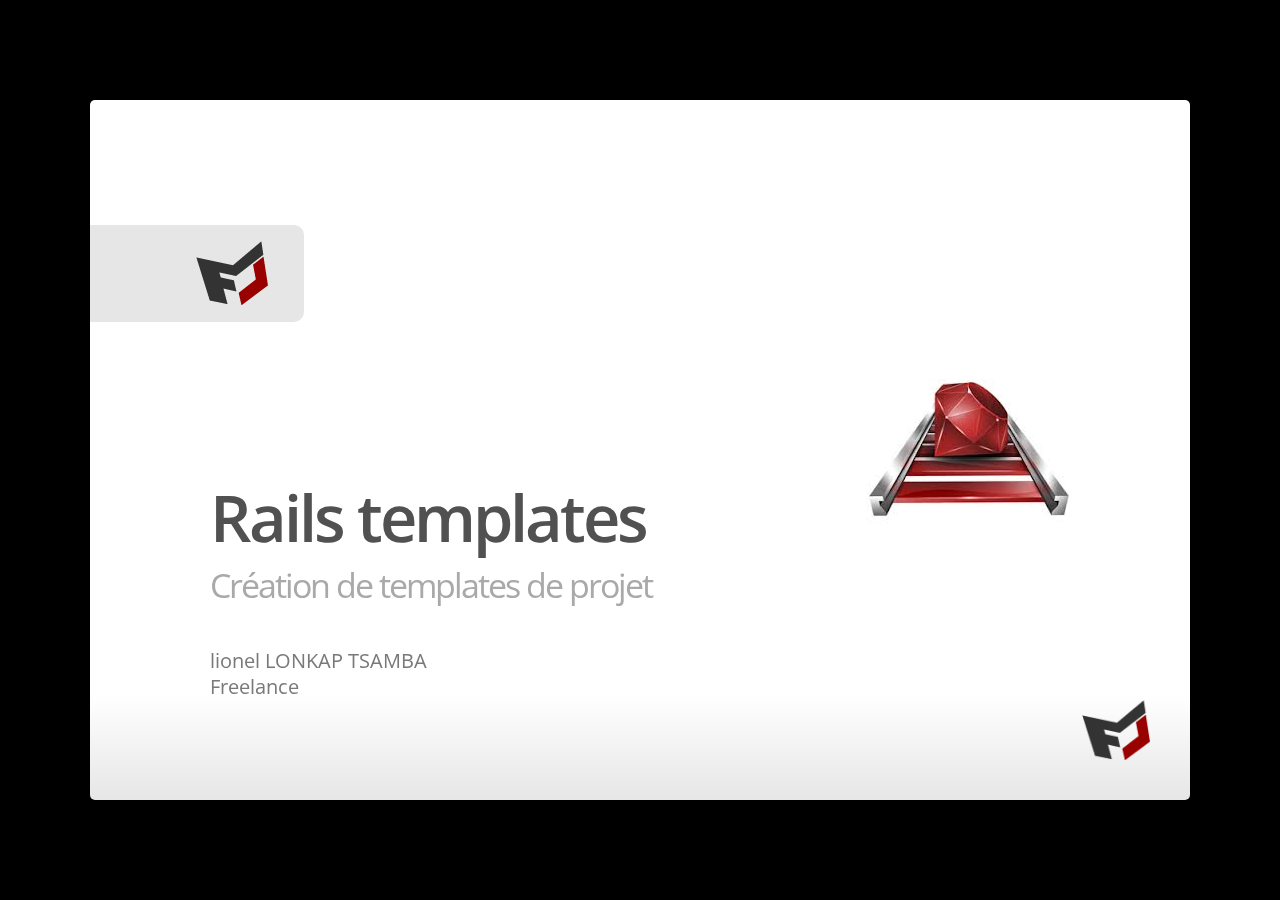
==== commit dc1676a2: "- fixed : revised faults and some bugs o_O" ====
--- a/rails-templates-apero-ruby/template.html
+++ b/rails-templates-apero-ruby/template.html
@@ -39,6 +39,26 @@
         <img src="images/rails.jpeg"></div>
   </slide>
 
+
+    <slide>
+    <hgroup>
+      <h2>QR CODE / URL</h2>
+      <h3>Scannez ou allez à l'url indiquée</h3>
+    </hgroup>
+    <article>
+      <div class="flexbox  vleft" style="position:relative;top:150px;">
+        <h2>http://goo.gl/Sha6B</h2>
+      </div>
+      <div class="flexbox  vcenter" style="position:relative;top:150px;">
+        <h3>ou</h3>
+      </div>
+      <div class="flexbox vright" style="position:relative;top:-100px;">
+        <img src="images/keynote_qrcode.png" width="400">
+      </div>
+      
+    </article>
+  </slide>
+
   <slide>
     <hgroup>
       <h2>Qui suis-je?</h2>
@@ -69,22 +89,32 @@
         <li>Utilisation de templates</li>
         <li>Création de templates</li>
         <ul>
+          <li>Extensions</li>
           <li>Méthodes de génération</li>
           <li>Pour aller plus loin (Thor)</li>
         </ul>
-        <li>Projet Open Sources</li>
+        <li>Projets Open Sources</li>
       </ul>
     </article>
   </slide>
 
+
+ <slide class="segue dark nobackground">
+    <aside class="gdbar"><img src="images/fd_logo.png"></aside>
+    <hgroup class="auto-fadein">
+      <h2>rails_template.means?</h2>
+      <h3>=> (o_O)'</h3>
+    </hgroup>
+  </slide>
+
   <slide>
     <hgroup>
       <h2>Les templates dans Rails</h2>
     </hgroup>
-    <article class="flexbox vcenter auto-fadein smaller">
-      <q>
-        <span class="red3">Templates</span> are a king of <span class="fade red3">generator</span> used to generate custom application
-      </q>
+    <article class="flexbox vcenter auto-fadein ">
+      <p>
+        <span class="red3">Templates</span> are a king of <span class="red3">generator</span> used to generate custom application
+      </p>
     </article>
   </slide>
 
@@ -94,7 +124,7 @@
       <h3>./template.rb</h3>
     </hgroup>
     <article>
-      <p>Exemple de template fournir dans la <a href="http://guides.rubyonrails.org/generators.html#application-templates">doc</a> rails</p>
+      <p>Exemple de template fourni dans la <a href="http://guides.rubyonrails.org/generators.html#application-templates">doc</a> rails</p>
       <pre class="prettyprint" data-lang="ruby">
 gem("rspec-rails", :group => "test")
 gem("cucumber-rails", :group => "test")
@@ -109,297 +139,237 @@
 </pre>
     </article>
   </slide>
-
-  <slide>
-    <hgroup>
-      <h2>Code Slide (with Subtitle Placeholder)</h2>
-      <h3>Subtitle Placeholder</h3>
-    </hgroup>
-    <article>
-      <p>Press 'h' to highlight important sections of code (wrapped in <code>&lt;b&gt;</code>).</p>
-      <pre class="prettyprint" data-lang="javascript">
-&lt;script type='text/javascript'&gt;
-  // Say hello world until the user starts questioning
-  // the meaningfulness of their existence.
-  function helloWorld(world) {
-    <b>for (var i = 42; --i &gt;= 0;) {
-      alert('Hello ' + String(world));
-    }</b>
+ <slide class="segue dark nobackground">
+    <aside class="gdbar"><img src="images/fd_logo.png"></aside>
+    <hgroup class="auto-fadein">
+      <h2 >template.how_to("use", "create")</h2>
+      <h3>=> ε[-ิิ_•ิ]з</h3>
+    </hgroup>
+  </slide>
+    <slide>
+    <hgroup>
+      <h2>Utilisation de templates</h2>
+      <h3>Différentes façons d'utiliser un template</h3>
+    </hgroup>
+    <article>
+      <p>Template accessible en local sur la machine</p>
+      <pre class="prettyprint" data-lang="shell">
+rails new &lt;app_name&gt; -m &lt;template_path&gt;</pre>
+
+      <p>Template accessible à distance</p>
+        <pre class="prettyprint" data-lang="shell">rails new &lt;app_name&gt; -m &lt;template_url&gt;</pre>
+
+      <p>Fichier de config rails (<span class="red3">.railsrc</span>)</p>
+      <pre class="prettyprint" data-lang=".railsrc"> -m &lt;template_path&gt;</pre>
+    </article>
+  </slide>
+
+  <slide>
+    <hgroup>
+      <h2>Création de template Rails</h2>
+      <h3>Extensions</h3>
+    </hgroup>
+    <article>
+      <p>Les extensions possibles </p>
+      <ul class="build vSpace">
+        <li><code>.txt</code></li>
+        <li><code>.rb</code></li>
+      </ul>
+    </article>
+  </slide>
+
+  <slide>
+    <hgroup>
+       <h2>Création de template Rails</h2>
+      <h3>Méthodes de génération</h3>
+    </hgroup>
+    <article class="smaller">
+      <p><b class="red3">Plugin</b>: Installation de plugins</p>
+      <pre class="prettyprint" data-lang="ruby">
+plugin("&lt;plugin_name&gt;", 
+    :git        => "...", # Takes the path to the git repository where this plugin can be found
+    :branch     => "...", # The name of the branch of the git repository where the plugin is found
+    :submodule  => "...", # Set to true for the plugin to be installed as a submodule. [false]
+    :svn        => "...", # Takes the path to the svn repository where this plugin can be found
+    :revision   => "..." # The revision of the plugin in an SVN repository
+)
+      </pre>
+      <p><b class="red3">Gem</b>: Ajouter des gems au fichier <code>.Gemfile</code> de l'application</p>
+      <pre class="prettyprint" data-lang="ruby">
+gem("&lt;gem_name&gt;", 
+    :group      => "...", # The group in the Gemfile where this gem should go
+    :version    => "...", # The version string of the gem you want to use
+    :git        => "..." # The URL to the git repository for this gem
+)
+      </pre>
+
+    </article>
+  </slide>
+
+  <slide>
+    <hgroup>
+       <h2>Création de template Rails</h2>
+      <h3>Méthodes de génération</h3>
+    </hgroup>
+    <article class="smaller">
+      <p><b class="red3">Application</b>: Ajouter une ligne au fichier <code>config/application.rb</code> directement après la définition de la classe.</p>
+      <pre class="prettyprint" data-lang="ruby">
+application "config.asset_host = 'http://example.com'"
+
+#-- or --
+
+application do
+  "config.asset_host = 'http://example.com'"
+end
+      </pre>
+      <p><b class="red3">Git</b>: Executer des commandes <code>git</code></p>
+      <pre class="prettyprint" data-lang="ruby">
+git :init
+git :add => "."
+git :commit => "-m First commit!"
+git :add => "foo.rb", :rm => "foo.rb.bak"
+      </pre>
+    </article>
+  </slide>
+
+
+  <slide>
+    <hgroup>
+       <h2>Création de template Rails</h2>
+      <h3>Méthodes de génération</h3>
+    </hgroup>
+    <article class="smaller">
+      
+      <p><b class="red3">Vendor</b>: Créer un fichier dans le repertoire <code>vendor/</code> et insèrer le code spécifié en second paramètre ou dans le bloc.</p>
+      <p>Similaire à la méthode <code>lib(...)</code> </p>
+      <pre class="prettyprint" data-lang="ruby">
+vendor("sekrit.rb", '#top secret stuff')
+
+#-- or --
+
+vendor("seeds.rb") do
+  "puts 'in our app, seeding our database'"
+end
+      </pre>
+
+
+      <p><b class="red3">Generate</b>: Exécuter les generateurs rails (<code>nom</code>, <code>options</code>)</p>
+      <pre class="prettyprint" data-lang="ruby">
+generate("scaffold", "forums title:string description:text")      </pre>
+
+    </article>
+  </slide>
+
+    <slide>
+    <hgroup>
+       <h2>Création de template Rails</h2>
+      <h3>Méthodes de génération</h3>
+    </hgroup>
+    <article class="smaller">
+      
+      <p><b class="red3">rakefile</b>: Créer un fichier <code>.rake</code> dans le repertoire <code>lib/tasks/</code> et insèrer le code spécifié en second paramètre ou dans le bloc.</p>
+      <pre class="prettyprint" data-lang="ruby">
+rakefile("test.rake", 'hello there')
+
+#-- or --
+
+rakefile("test.rake") do
+  %Q{
+    task :rock => :environment do
+      puts "Rockin'"
+    end
   }
-&lt;/script&gt;
+end
+      </pre>
+
+
+      <p><b class="red3">rake</b>: Exécuter une tâche Rake</p>
+      <pre class="prettyprint" data-lang="ruby">
+rake("db:migrate", :env => "...", :sudo => false )</pre>
+
+    </article>
+  </slide>
+
+<slide>
+    <hgroup>
+       <h2>Création de template Rails</h2>
+      <h3>Méthodes de génération</h3>
+    </hgroup>
+    <article class="">
+      
+      <p>Et plus encore …</p>
+      <b>
+      <ul class="" style="line-height:25px !important;">
+        <li>add_source</li>
+        <li>capify!</li>
+        <li>environment </li>
+        <li>extify</li>
+        <li>gem_group</li>
+        <li>initializer</li>
+        <li>log</li>
+        <li>readme</li>
+        <li>route</li>
+      </ul>
+    </b>
+    </article>
+  </slide>
+
+
+  <slide>
+    <hgroup>
+      <h2>Création de template Rails</h2>
+      <h3>Pour aller plus loin</h3>
+    </hgroup>
+    <article>
+      <p>Créer des templates avancés grâce à <b class="red3">Thor</b> <a href="https://github.com/wycats/thor">(https://github.com/wycats/thor)</a></p>
+<pre class="prettyprint" data-lang="ruby">
+
+# Source: https://github.com/rails/rails/blob/d246da1603a9833532a5eebb3836be25a87dfaa6/
+#         railties/lib/rails/generators/base.rb
+
+module Rails
+  module Generators
+    class Error &lt; Thor::Error
+    end
+
+    class Base &lt; Thor::Group
+      <b>include Thor::Actions</b>
+      <b>include Rails::Generators::Actions</b>
+    ...
 </pre>
     </article>
   </slide>
 
-  <slide>
-    <hgroup>
-      <h2>Code Slide (Smaller Font)</h2>
-    </hgroup>
-    <article class="smaller">
-      <pre class="prettyprint" data-lang="javascript">
-// Say hello world until the user starts questioning
-// the meaningfulness of their existence.
-function helloWorld(world) {
-  for (var i = 42; --i &gt;= 0;) {
-    alert('Hello ' + String(world));
-  }
-}
-</pre>
-<pre class="prettyprint" data-lang="css">
-&lt;style&gt;
-  p { color: pink }
-  b { color: blue }
-&lt;/style&gt;
-</pre>
-<pre class="prettyprint" data-lang="html">
-&lt;!DOCTYPE html>
-&lt;html>
-&lt;head>
-  &lt;title>My Awesome Page&lt;/title>
-&lt;/head>
-&lt;body>
-  &lt;p&gt;Hello world&lt;/p&gt;
-&lt;body>
-&lt;/html>
-</pre>
-    </article>
-  </slide>
-
-  <slide>
-    <aside class="note">
-      <section>
-        <ul>
-          <li>Point I wanted to make #1</li>
-          <li>Point I wanted to make #2</li>
-          <li>Point I wanted to make #3</li>
-          <li>Example <a href="#">link</a> in notes.</li>
-        </ul>
-        <p><b>Remember to say this tag line!</b></p>
-      </section>
-    </aside>
-    <hgroup>
-      <h2>Slide with Speaker Notes</h2>
-    </hgroup>
-    <article>
-      <p>Press 'p' to toggle speaker notes.</p>
-    </article>
-  </slide>
-
-  <slide>
-    <aside class="note">
-      <section>
-        <ul>
-          <li>See this amazing link: <a href="http://www.google.com">link</a>.</li>
-        </ul>
-        <p><b>Remember to say this tag line!</b></p>
-      </section>
-    </aside>
-    <hgroup>
-      <h2>Presenter Mode</h2>
-    </hgroup>
-    <article>
-      <p>Add <code><a href="?presentme=true" target="_self">?presentme=true</a></code> to the URL to enabled presenter mode.
-      This setting is sticky, meaning refreshing the page will persist presenter
-      mode.</p>
-      <p>Hit <code><a href="?presentme=false" target="_self">?presentme=false</a></code> to disable presenter mode.</p>
-    </article>
-  </slide>
-
-  <slide>
-    <hgroup>
-      <h2>Slide with Image</h2>
-    </hgroup>
-    <article>
-      <img src="images/chart.png" class="reflect" alt="Description" title="Description">
-      <footer class="source">source: place source info here</footer>
-    </article>
-  </slide>
-
-  <slide>
-    <hgroup>
-      <h2>Slide with Image (Centered horz/vert)</h2>
-    </hgroup>
-    <article class="flexbox vcenter">
-      <img src="images/barchart.png" alt="Description" title="Description">
-      <footer class="source">source: place source info here</footer>
-    </article>
-  </slide>
-
-  <slide>
-    <hgroup>
-      <h2>Table Option A</h2>
-      <h3>Subtitle Placeholder</h3>
-    </hgroup>
-    <article>
-      <table>
-        <tr>
-          <th></th><th>Column 1</th><th>Column 2</th><th>Column 3</th><th>Column 4</th>
-        </tr>
-        <tr>
-          <td>Row 1</td><td>placeholder</td><td class="highlight">placeholder</td><td>placeholder</td><td>placeholder</td>
-        </tr>
-        <tr>
-          <td>Row 2</td><td>placeholder</td><td>placeholder</td><td>placeholder</td><td>placeholder</td>
-        </tr>
-        <tr>
-          <td>Row 3</td><td>placeholder</td><td>placeholder</td><td>placeholder</td><td>placeholder</td>
-        </tr>
-        <tr>
-          <td>Row 4</td><td>placeholder</td><td>placeholder</td><td>placeholder</td><td>placeholder</td>
-        </tr>
-        <tr>
-          <td>Row 5</td><td>placeholder</td><td>placeholder</td><td>placeholder</td><td>placeholder</td>
-        </tr>
-      </table>
-    </article>
-  </slide>
-
-  <slide>
-    <hgroup>
-      <h2>Table Option A (Smaller Text)</h2>
-      <h3>Subtitle Placeholder</h3>
-    </hgroup>
-    <article class="smaller">
-      <table>
-        <tr>
-          <th></th><th>Column 1</th><th>Column 2</th><th>Column 3</th><th>Column 4</th>
-        </tr>
-        <tr>
-          <td>Row 1</td><td>placeholder</td><td class="highlight">placeholder</td><td>placeholder</td><td>placeholder</td>
-        </tr>
-        <tr>
-          <td>Row 2</td><td>placeholder</td><td>placeholder</td><td>placeholder</td><td>placeholder</td>
-        </tr>
-        <tr>
-          <td>Row 3</td><td>placeholder</td><td>placeholder</td><td>placeholder</td><td>placeholder</td>
-        </tr>
-        <tr>
-          <td>Row 4</td><td>placeholder</td><td>placeholder</td><td>placeholder</td><td>placeholder</td>
-        </tr>
-        <tr>
-          <td>Row 5</td><td>placeholder</td><td>placeholder</td><td>placeholder</td><td>placeholder</td>
-        </tr>
-      </table>
-    </article>
-  </slide>
-
-  <slide>
-    <hgroup>
-      <h2>Table Option B</h2>
-      <h3>Subtitle Placeholder</h3>
-    </hgroup>
-    <article>
-      <table class="rows">
-        <tr>
-          <th>Header 1</th><td>placeholder</td><td class="highlight">placeholder</td><td>placeholder</td>
-        </tr>
-        <tr>
-          <th>Header 2</th><td>placeholder</td><td>placeholder</td><td>placeholder</td>
-        </tr>
-        <tr>
-          <th>Header 3</th><td>placeholder</td><td>placeholder</td><td>placeholder</td>
-        </tr>
-        <tr>
-          <th>Header 4</th><td>placeholder</td><td>placeholder</td><td>placeholder</td>
-        </tr>
-        <tr>
-          <th>Header 5</th><td>placeholder</td><td>placeholder</td><td>placeholder</td>
-        </tr>
-      </table>
-    </article>
-  </slide>
-
-  <slide>
-    <hgroup>
-      <h2>Slide Styles</h2>
-    </hgroup>
-    <article class="smaller">
-      <div class="columns-2">
-        <ul>
-          <li class="red">class="red"</li>
-          <li class="red2">class="red2"</li>
-          <li class="red3">class="red3"</li>
-          <li class="blue">class="blue"</li>
-          <li class="blue2">class="blue2"</li>
-          <li class="blue3">class="blue3"</li>
-          <li class="green">class="green"</li>
-          <li class="green2">class="green2"</li>
-        </ul>
-        <ul>
-          <li class="green3">class="green3"</li>
-          <li class="yellow">class="yellow"</li>
-          <li class="yellow2">class="yellow2"</li>
-          <li class="yellow3">class="yellow3"</li>
-          <li class="gray">class="gray"</li>
-          <li class="gray2">class="gray2"</li>
-          <li class="gray3">class="gray3"</li>
-          <li class="gray4">class="gray4"</li>
-        </ul>
-      </div>
-      <div class="centered" style="margin-top:2em">
-        I am centered text with a <button>Button</button> and <button disabled>Disabled</button> button.
-      </div>
-    </article>
-  </slide>
-
-  <slide class="segue dark nobackground">
-    <aside class="gdbar"><img src="images/google_developers_icon_128.png"></aside>
+<slide class="segue dark nobackground">
+    <aside class="gdbar"><img src="images/fd_logo.png"></aside>
     <hgroup class="auto-fadein">
-      <h2>Segue Slide</h2>
-      <h3>Subtitle Placeholder</h3>
-    </hgroup>
-  </slide>
-
-  <slide class="fill nobackground" style="background-image: url(images/sky.jpg)">
-    <hgroup>
-      <h2 class="white">Full Image (with Optional Header)</h2>
-    </hgroup>
-    <footer class="source white">www.flickr.com/photos/25797459@N06/5438799763/</footer>
-  </slide>
-
-  <slide class="segue dark quote nobackground">
-    <aside class="gdbar right bottom"><img src="images/google_developers_icon_128.png"></aside>
-    <article class="flexbox vleft auto-fadein">
-      <q>
-        This is an example of quote text.
-      </q>
-      <div class="author">
-        Name<br>
-        Company
-      </div>
-    </article>
-  </slide>
-
-  <slide>
-    <hgroup>
-      <h2>Slide with Iframe</h2>
-    </hgroup>
-    <article>
-      <iframe data-src="http://www.google.com/doodle4google/history.html"></iframe>
-    </article>
-  </slide>
-
-  <slide>
-    <article>
-      <iframe data-src="http://www.google.com/doodle4google/history.html"></iframe>
-    </article>
-  </slide>
+      <h2>OpenSourceProjects.exists?</h2>
+      <h3>=> true</h3>
+    </hgroup>
+</slide>
+
+  <slide>
+    <hgroup>
+      <h2>Projets Open Sources</h2>
+      <h3>Les liens utiles sur les templates Rails</h3>
+    </hgroup>
+    <article>
+      <p class="detail"><span class="icon"><img src="images/github_hover.png"></span><span class="info">Rails-composer  (<a href="http://railsapps.github.com/rails-composer/">http://railsapps.github.com/rails-composer/</a>)</span></p> 
+      <p class="detail"><span class="icon"><img src="images/github_hover.png"></span><span class="info">Rails_apps_composer  (<a href="https://github.com/RailsApps/rails_apps_composer">https://github.com/RailsApps/rails_apps_composer</a>)</span></p> 
+      <p class="detail"><span class="icon"><img src="images/github_hover.png"></span><span class="info">Rails_wizard  (<a href="https://github.com/intridea/rails_wizard">https://github.com/intridea/rails_wizard</a>)</span></p>
+      <p class="detail"><span class="icon"><img width="45" src="images/rc.jpeg"></span><span class="info">RailsCast  (<a href="http://railscasts.com/episodes/148-app-templates-in-rails-2-3">#148 App Templates in Rails 2.3</a>)</span></p>
+    </article>
+  </slide>
+
 
   <slide class="thank-you-slide segue nobackground">
     <aside class="gdbar right"><img src="images/fd_logo.png"></aside>
     <article class="flexbox vleft auto-fadein">
-      <h2>&lt;Thank You!&gt;</h2>
-      <p>Important contact information goes here.</p>
+      <h2>&lt;Merci!&gt;</h2>
     </article>
     <p class="auto-fadein" data-config-contact>
       <!-- populated from slide_config.json -->
     </p>
-  </slide>
-
-  <slide class="logoslide dark nobackground">
-    <article class="flexbox vcenter">
-      <span><img src="images/fd_logo.png"></span>
-    </article>
   </slide>
 
   <slide class="backdrop"></slide>
--- a/rails-templates-apero-ruby/theme/css/default.css
+++ b/rails-templates-apero-ruby/theme/css/default.css
@@ -1 +1 @@
-html,body,div,span,applet,object,iframe,h1,h2,h3,h4,h5,h6,p,blockquote,pre,a,abbr,acronym,address,big,cite,code,del,dfn,em,img,ins,kbd,q,s,samp,small,strike,strong,sub,sup,tt,var,b,u,i,center,dl,dt,dd,ol,ul,li,fieldset,form,label,legend,table,caption,tbody,tfoot,thead,tr,th,td,article,aside,canvas,details,embed,figure,figcaption,footer,header,hgroup,menu,nav,output,ruby,section,summary,time,mark,audio,video{margin:0;padding:0;border:0;font:inherit;font-size:100%;vertical-align:baseline}html{line-height:1}ol,ul{list-style:none}table{border-collapse:collapse;border-spacing:0}caption,th,td{text-align:left;font-weight:normal;vertical-align:middle}q,blockquote{quotes:none}q:before,q:after,blockquote:before,blockquote:after{content:"";content:none}a img{border:none}article,aside,details,figcaption,figure,footer,header,hgroup,menu,nav,section,summary{display:block}html{height:100%;overflow:hidden}body{margin:0;padding:0;opacity:0;height:100%;min-height:740px;width:100%;overflow:hidden;color:#fff;-webkit-font-smoothing:antialiased;-moz-font-smoothing:antialiased;-ms-font-smoothing:antialiased;-o-font-smoothing:antialiased;-webkit-transition:opacity 800ms ease-in;-webkit-transition-delay:100ms;-moz-transition:opacity 800ms ease-in 100ms;-o-transition:opacity 800ms ease-in 100ms;transition:opacity 800ms ease-in 100ms}body.loaded{opacity:1 !important}input,button{vertical-align:middle}slides>slide[hidden]{display:none !important}slides{width:100%;height:100%;position:absolute;left:0;top:0;-webkit-transform:translate3d(0, 0, 0);-moz-transform:translate3d(0, 0, 0);-ms-transform:translate3d(0, 0, 0);-o-transform:translate3d(0, 0, 0);transform:translate3d(0, 0, 0);-webkit-perspective:1000;-moz-perspective:1000;-ms-perspective:1000;-o-perspective:1000;perspective:1000;-webkit-transform-style:preserve-3d;-moz-transform-style:preserve-3d;-ms-transform-style:preserve-3d;-o-transform-style:preserve-3d;transform-style:preserve-3d;-webkit-transition:opacity 800ms ease-in;-webkit-transition-delay:100ms;-moz-transition:opacity 800ms ease-in 100ms;-o-transition:opacity 800ms ease-in 100ms;transition:opacity 800ms ease-in 100ms}slides>slide{display:block;position:absolute;overflow:hidden;left:50%;top:50%;-webkit-box-sizing:border-box;-moz-box-sizing:border-box;box-sizing:border-box}.detail{text-align:left;vertical-align:center;margin-top:18px}.detail .icon{margin:0 20px 0 0}.detail .info{top:-12px;position:relative}::selection{color:white;background-color:#ffd14d;text-shadow:none}::-webkit-scrollbar{height:16px;overflow:visible;width:16px}::-webkit-scrollbar-thumb{background-color:rgba(0,0,0,0.1);background-clip:padding-box;border:solid transparent;min-height:28px;padding:100px 0 0;-webkit-box-shadow:inset 1px 1px 0 rgba(0,0,0,0.1),inset 0 -1px 0 rgba(0,0,0,0.07);-moz-box-shadow:inset 1px 1px 0 rgba(0,0,0,0.1),inset 0 -1px 0 rgba(0,0,0,0.07);box-shadow:inset 1px 1px 0 rgba(0,0,0,0.1),inset 0 -1px 0 rgba(0,0,0,0.07);border-width:1px 1px 1px 6px}::-webkit-scrollbar-thumb:hover{background-color:rgba(0,0,0,0.5)}::-webkit-scrollbar-button{height:0;width:0}::-webkit-scrollbar-track{background-clip:padding-box;border:solid transparent;border-width:0 0 0 4px}::-webkit-scrollbar-corner{background:transparent}body{background:black}slides>slide{display:none;font-family:"Open Sans",Arial,sans-serif;font-size:26px;color:#797979;width:900px;height:700px;margin-left:-450px;margin-top:-350px;padding:40px 60px;-webkit-border-radius:5px;-moz-border-radius:5px;-ms-border-radius:5px;-o-border-radius:5px;border-radius:5px;-webkit-transition:all 0.6s ease-in-out;-moz-transition:all 0.6s ease-in-out;-o-transition:all 0.6s ease-in-out;transition:all 0.6s ease-in-out}slides>slide.far-past{display:none}slides>slide.past{display:block;opacity:0}slides>slide.current{display:block;opacity:1}slides>slide.current .auto-fadein{opacity:1}slides>slide.current .gdbar{-webkit-background-size:100% 100%;-moz-background-size:100% 100%;-o-background-size:100% 100%;background-size:100% 100%}slides>slide.next{display:block;opacity:0;pointer-events:none}slides>slide.far-next{display:none}slides>slide.dark{background:#515151 !important}slides>slide:not(.nobackground):before{font-size:12pt;content:"";position:absolute;bottom:20px;left:60px;background:url(../../images/fd_logo.png) no-repeat 0 50%;-webkit-background-size:33px 30px;-moz-background-size:33px 30px;-o-background-size:33px 30px;background-size:33px 30px;padding-left:40px;height:30px;line-height:1.9}slides>slide:not(.nobackground):after{font-size:12pt;content:attr(data-slide-num) "/" attr(data-total-slides);position:absolute;bottom:20px;right:60px;line-height:1.9}slides>slide.title-slide:after{content:'';background:url(../../images/fd_logo.png) no-repeat 100% 50%;-webkit-background-size:contain;-moz-background-size:contain;-o-background-size:contain;background-size:contain;position:absolute;bottom:40px;right:40px;width:100%;height:60px}slides>slide.backdrop{z-index:-10;display:block !important;background:-webkit-gradient(linear, 50% 0%, 50% 100%, color-stop(0%, #ffffff), color-stop(85%, #ffffff), color-stop(100%, #e6e6e6));background:-webkit-linear-gradient(#ffffff,#ffffff 85%,#e6e6e6);background:-moz-linear-gradient(#ffffff,#ffffff 85%,#e6e6e6);background:-o-linear-gradient(#ffffff,#ffffff 85%,#e6e6e6);background:linear-gradient(#ffffff,#ffffff 85%,#e6e6e6);background-color:white}slides>slide.backdrop:after,slides>slide.backdrop:before{display:none}slides>slide>hgroup+article{margin-top:45px}slides>slide>hgroup+article.flexbox.vcenter,slides>slide>hgroup+article.flexbox.vleft,slides>slide>hgroup+article.flexbox.vright{height:80%}slides>slide>hgroup+article p{margin-bottom:1em}slides>slide>article:only-child{height:100%}slides>slide>article:only-child>iframe{height:98%}slides.layout-faux-widescreen>slide{padding:40px 160px}slides.layout-widescreen>slide,slides.layout-faux-widescreen>slide{margin-left:-550px;width:1100px}slides.layout-widescreen>slide.far-past,slides.layout-faux-widescreen>slide.far-past{display:block;display:none;-webkit-transform:translate(-2260px);-moz-transform:translate(-2260px);-ms-transform:translate(-2260px);-o-transform:translate(-2260px);transform:translate(-2260px);-webkit-transform:translate3d(-2260px, 0, 0);-moz-transform:translate3d(-2260px, 0, 0);-ms-transform:translate3d(-2260px, 0, 0);-o-transform:translate3d(-2260px, 0, 0);transform:translate3d(-2260px, 0, 0)}slides.layout-widescreen>slide.past,slides.layout-faux-widescreen>slide.past{display:block;opacity:0}slides.layout-widescreen>slide.current,slides.layout-faux-widescreen>slide.current{display:block;opacity:1}slides.layout-widescreen>slide.next,slides.layout-faux-widescreen>slide.next{display:block;opacity:0;pointer-events:none}slides.layout-widescreen>slide.far-next,slides.layout-faux-widescreen>slide.far-next{display:block;display:none;-webkit-transform:translate(2260px);-moz-transform:translate(2260px);-ms-transform:translate(2260px);-o-transform:translate(2260px);transform:translate(2260px);-webkit-transform:translate3d(2260px, 0, 0);-moz-transform:translate3d(2260px, 0, 0);-ms-transform:translate3d(2260px, 0, 0);-o-transform:translate3d(2260px, 0, 0);transform:translate3d(2260px, 0, 0)}slides.layout-widescreen #prev-slide-area,slides.layout-faux-widescreen #prev-slide-area{margin-left:-650px}slides.layout-widescreen #next-slide-area,slides.layout-faux-widescreen #next-slide-area{margin-left:550px}b{font-weight:600}a{color:#2a7cdf;text-decoration:none;border-bottom:1px solid rgba(42,124,223,0.5)}a:hover{color:#000 !important}h1,h2,h3{font-weight:600}h2{font-size:45px;line-height:45px;letter-spacing:-2px;color:#515151}h3{font-size:30px;letter-spacing:-1px;line-height:2;font-weight:inherit;color:#797979}h5{font-size:24px;letter-spacing:-1px;line-height:2;font-weight:inherit;color:#a9a9a9}ul{margin-left:1.2em;margin-bottom:1em;position:relative}ul li{margin-bottom:0.5em}ul li ul{margin-left:2em;margin-bottom:0}ul li ul li:before{content:'-';font-weight:600}ul>li:before{content:'·';margin-left:-1em;position:absolute;font-weight:600}ul ul{margin-top:.5em}.highlight-code slide.current pre>*{opacity:0.25;-webkit-transition:opacity 0.5s ease-in;-moz-transition:opacity 0.5s ease-in;-o-transition:opacity 0.5s ease-in;transition:opacity 0.5s ease-in}.highlight-code slide.current b{opacity:1}pre{font-family:"Source Code Pro","Courier New",monospace;font-size:20px;line-height:28px;padding:10px 0 10px 60px;letter-spacing:-1px;margin-bottom:20px;width:106%;background-color:#e6e6e6;left:-60px;position:relative;-webkit-box-sizing:border-box;-moz-box-sizing:border-box;box-sizing:border-box}pre[data-lang]:after{content:attr(data-lang);background-color:#a9a9a9;right:0;top:0;position:absolute;font-size:16pt;color:white;padding:2px 25px;text-transform:uppercase}pre[data-lang="go"]{color:#333}code{font-size:95%;font-family:"Source Code Pro","Courier New",monospace;color:black}iframe{width:100%;height:530px;background:white;border:1px solid #e6e6e6;-webkit-box-sizing:border-box;-moz-box-sizing:border-box;box-sizing:border-box}dt{font-weight:bold}button{display:inline-block;background:-webkit-gradient(linear, 50% 0%, 50% 100%, color-stop(40%, #f9f9f9), color-stop(70%, #e3e3e3));background:-webkit-linear-gradient(#f9f9f9 40%,#e3e3e3 70%);background:-moz-linear-gradient(#f9f9f9 40%,#e3e3e3 70%);background:-o-linear-gradient(#f9f9f9 40%,#e3e3e3 70%);background:linear-gradient(#f9f9f9 40%,#e3e3e3 70%);border:1px solid #a9a9a9;-webkit-border-radius:3px;-moz-border-radius:3px;-ms-border-radius:3px;-o-border-radius:3px;border-radius:3px;padding:5px 8px;outline:none;white-space:nowrap;-webkit-user-select:none;-moz-user-select:none;user-select:none;cursor:pointer;text-shadow:1px 1px #fff;font-size:10pt}button:not(:disabled):hover{border-color:#515151}button:not(:disabled):active{background:-webkit-gradient(linear, 50% 0%, 50% 100%, color-stop(40%, #e3e3e3), color-stop(70%, #f9f9f9));background:-webkit-linear-gradient(#e3e3e3 40%,#f9f9f9 70%);background:-moz-linear-gradient(#e3e3e3 40%,#f9f9f9 70%);background:-o-linear-gradient(#e3e3e3 40%,#f9f9f9 70%);background:linear-gradient(#e3e3e3 40%,#f9f9f9 70%)}:disabled{color:#a9a9a9}.blue{color:#4387fd}.blue2{color:#3c8ef3}.blue3{color:#2a7cdf}.yellow{color:#ffd14d}.yellow2{color:#f9cc46}.yellow3{color:#f6c000}.green{color:#0da861}.green2{color:#00a86d}.green3{color:#009f5d}.red{color:#f44a3f}.red2{color:#e0543e}.red3{color:#d94d3a}.gray{color:#e6e6e6}.gray2{color:#a9a9a9}.gray3{color:#797979}.gray4{color:#515151}.white{color:#fff !important}.black{color:#000 !important}.columns-2{-webkit-column-count:2;-moz-column-count:2;-ms-column-count:2;-o-column-count:2;column-count:2}table{width:100%;border-collapse:-moz-initial;border-collapse:initial;border-spacing:2px;border-bottom:1px solid #797979}table tr>td:first-child,table th{font-weight:600;color:#515151}table tr:nth-child(odd){background-color:#e6e6e6}table th{color:white;font-size:18px;background:-webkit-gradient(linear, 50% 0%, 50% 100%, color-stop(40%, #4387fd), color-stop(80%, #2a7cdf)) no-repeat;background:-webkit-linear-gradient(top, #4387fd 40%,#2a7cdf 80%) no-repeat;background:-moz-linear-gradient(top, #4387fd 40%,#2a7cdf 80%) no-repeat;background:-o-linear-gradient(top, #4387fd 40%,#2a7cdf 80%) no-repeat;background:linear-gradient(top, #4387fd 40%,#2a7cdf 80%) no-repeat}table td,table th{font-size:18px;padding:1em 0.5em}table td.highlight{color:#515151;background:-webkit-gradient(linear, 50% 0%, 50% 100%, color-stop(40%, #ffd14d), color-stop(80%, #f6c000)) no-repeat;background:-webkit-linear-gradient(top, #ffd14d 40%,#f6c000 80%) no-repeat;background:-moz-linear-gradient(top, #ffd14d 40%,#f6c000 80%) no-repeat;background:-o-linear-gradient(top, #ffd14d 40%,#f6c000 80%) no-repeat;background:linear-gradient(top, #ffd14d 40%,#f6c000 80%) no-repeat}table.rows{border-bottom:none;border-right:1px solid #797979}q{font-size:45px;line-height:72px}q:before{content:'“';position:absolute;margin-left:-0.5em}q:after{content:'”';position:absolute;margin-left:0.1em}slide.fill{background-repeat:no-repeat;-webkit-border-radius:5px;-moz-border-radius:5px;-ms-border-radius:5px;-o-border-radius:5px;border-radius:5px;-webkit-background-size:cover;-moz-background-size:cover;-o-background-size:cover;background-size:cover}article.smaller p,article.smaller ul{font-size:20px;line-height:24px;letter-spacing:0}article.smaller table td,article.smaller table th{font-size:14px}article.smaller pre{font-size:15px;line-height:20px;letter-spacing:0}article.smaller q{font-size:30px;line-height:48px}article.smaller q:before,article.smaller q:after{font-size:60px}.build>*{-webkit-transition:opacity 0.5s ease-in-out;-webkit-transition-delay:0.2s;-moz-transition:opacity 0.5s ease-in-out 0.2s;-o-transition:opacity 0.5s ease-in-out 0.2s;transition:opacity 0.5s ease-in-out 0.2s}.build .to-build{opacity:0}.build .build-fade{opacity:0.3}.build .build-fade:hover{opacity:1.0}.popup .next .build .to-build{opacity:1}.popup .next .build .build-fade{opacity:1}.prettyprint .str,.prettyprint .atv{color:#009f5d}.prettyprint .kwd,.prettyprint .tag{color:#06c}.prettyprint .com{color:#797979;font-style:italic}.prettyprint .lit{color:#7f0000}.prettyprint .pun,.prettyprint .opn,.prettyprint .clo{color:#515151}.prettyprint .typ,.prettyprint .atn,.prettyprint .dec,.prettyprint .var{color:#d94d3a}.prettyprint .pln{color:#515151}.note{position:absolute;z-index:100;width:100%;height:100%;top:0;left:0;padding:1em;background:rgba(0,0,0,0.3);opacity:0;pointer-events:none;display:-webkit-box !important;display:-moz-box !important;display:-ms-box !important;display:-o-box !important;display:box !important;-webkit-box-orient:vertical;-moz-box-orient:vertical;-ms-box-orient:vertical;box-orient:vertical;-webkit-box-align:center;-moz-box-align:center;-ms-box-align:center;box-align:center;-webkit-box-pack:center;-moz-box-pack:center;-ms-box-pack:center;box-pack:center;-webkit-border-radius:5px;-moz-border-radius:5px;-ms-border-radius:5px;-o-border-radius:5px;border-radius:5px;-webkit-box-sizing:border-box;-moz-box-sizing:border-box;box-sizing:border-box;-webkit-transform:translateY(350px);-moz-transform:translateY(350px);-ms-transform:translateY(350px);-o-transform:translateY(350px);transform:translateY(350px);-webkit-transition:all 0.4s ease-in-out;-moz-transition:all 0.4s ease-in-out;-o-transition:all 0.4s ease-in-out;transition:all 0.4s ease-in-out}.note>section{background:#fff;-webkit-border-radius:5px;-moz-border-radius:5px;-ms-border-radius:5px;-o-border-radius:5px;border-radius:5px;-webkit-box-shadow:0 0 10px #797979;-moz-box-shadow:0 0 10px #797979;box-shadow:0 0 10px #797979;width:60%;padding:2em}.with-notes.popup slides.layout-widescreen slide.next,.with-notes.popup slides.layout-faux-widescreen slide.next{-webkit-transform:translate3d(690px, 80px, 0) scale(0.35);-moz-transform:translate3d(690px, 80px, 0) scale(0.35);-ms-transform:translate3d(690px, 80px, 0) scale(0.35);-o-transform:translate3d(690px, 80px, 0) scale(0.35);transform:translate3d(690px, 80px, 0) scale(0.35)}.with-notes.popup slides.layout-widescreen slide .note,.with-notes.popup slides.layout-faux-widescreen slide .note{-webkit-transform:translate3d(300px, 800px, 0) scale(1.5);-moz-transform:translate3d(300px, 800px, 0) scale(1.5);-ms-transform:translate3d(300px, 800px, 0) scale(1.5);-o-transform:translate3d(300px, 800px, 0) scale(1.5);transform:translate3d(300px, 800px, 0) scale(1.5)}.with-notes.popup slide{overflow:visible;background:white;-webkit-transition:none;-moz-transition:none;-o-transition:none;transition:none;pointer-events:none;-webkit-transform-origin:0 0;-moz-transform-origin:0 0;-ms-transform-origin:0 0;-o-transform-origin:0 0;transform-origin:0 0}.with-notes.popup slide:not(.backdrop){-webkit-transform:scale(0.6) translate3d(0.5em, 0.5em, 0);-moz-transform:scale(0.6) translate3d(0.5em, 0.5em, 0);-ms-transform:scale(0.6) translate3d(0.5em, 0.5em, 0);-o-transform:scale(0.6) translate3d(0.5em, 0.5em, 0);transform:scale(0.6) translate3d(0.5em, 0.5em, 0);-webkit-box-shadow:0 0 10px #797979;-moz-box-shadow:0 0 10px #797979;box-shadow:0 0 10px #797979}.with-notes.popup slide.backdrop{background-image:-webkit-gradient(radial, 50% 50%, 0, 50% 50%, 600, color-stop(0%, #b1dfff), color-stop(100%, #4387fd));background-image:-webkit-radial-gradient(50% 50%, #b1dfff 0%,#4387fd 600px);background-image:-moz-radial-gradient(50% 50%, #b1dfff 0%,#4387fd 600px);background-image:-o-radial-gradient(50% 50%, #b1dfff 0%,#4387fd 600px);background-image:radial-gradient(50% 50%, #b1dfff 0%,#4387fd 600px)}.with-notes.popup slide.next{-webkit-transform:translate3d(570px, 80px, 0) scale(0.35);-moz-transform:translate3d(570px, 80px, 0) scale(0.35);-ms-transform:translate3d(570px, 80px, 0) scale(0.35);-o-transform:translate3d(570px, 80px, 0) scale(0.35);transform:translate3d(570px, 80px, 0) scale(0.35);opacity:1 !important}.with-notes.popup slide.next .note{display:none !important}.with-notes.popup .note{width:109%;height:260px;background:#e6e6e6;padding:0;-webkit-box-shadow:0 0 10px #797979;-moz-box-shadow:0 0 10px #797979;box-shadow:0 0 10px #797979;-webkit-transform:translate3d(250px, 800px, 0) scale(1.5);-moz-transform:translate3d(250px, 800px, 0) scale(1.5);-ms-transform:translate3d(250px, 800px, 0) scale(1.5);-o-transform:translate3d(250px, 800px, 0) scale(1.5);transform:translate3d(250px, 800px, 0) scale(1.5);-webkit-transition:opacity 400ms ease-in-out;-moz-transition:opacity 400ms ease-in-out;-o-transition:opacity 400ms ease-in-out;transition:opacity 400ms ease-in-out}.with-notes.popup .note>section{background:#fff;-webkit-border-radius:5px;-moz-border-radius:5px;-ms-border-radius:5px;-o-border-radius:5px;border-radius:5px;height:100%;width:100%;-webkit-box-sizing:border-box;-moz-box-sizing:border-box;box-sizing:border-box;-webkit-box-shadow:none;-moz-box-shadow:none;box-shadow:none;overflow:auto;padding:1em}.with-notes .note{opacity:1;-webkit-transform:translateY(0);-moz-transform:translateY(0);-ms-transform:translateY(0);-o-transform:translateY(0);transform:translateY(0);pointer-events:auto}.vSpace li{line-height:40px}.source{font-size:14px;color:#a9a9a9;position:absolute;bottom:70px;left:60px}.centered{text-align:center}.reflect{-webkit-box-reflect:below 3px -webkit-linear-gradient(rgba(255,255,255,0) 85%, #fff 150%);-moz-box-reflect:below 3px -moz-linear-gradient(rgba(255,255,255,0) 85%, #fff 150%);-o-box-reflect:below 3px -o-linear-gradient(rgba(255,255,255,0) 85%, #fff 150%);-ms-box-reflect:below 3px -ms-linear-gradient(rgba(255,255,255,0) 85%, #fff 150%);box-reflect:below 3px linear-gradient(rgba(255,255,255,0) 85%,#ffffff 150%)}.flexbox{display:-webkit-box !important;display:-moz-box !important;display:-ms-box !important;display:-o-box !important;display:box !important}.flexbox.vcenter{-webkit-box-orient:vertical;-moz-box-orient:vertical;-ms-box-orient:vertical;box-orient:vertical;-webkit-box-align:center;-moz-box-align:center;-ms-box-align:center;box-align:center;-webkit-box-pack:center;-moz-box-pack:center;-ms-box-pack:center;box-pack:center;height:100%;width:100%}.flexbox.vleft{-webkit-box-orient:vertical;-moz-box-orient:vertical;-ms-box-orient:vertical;box-orient:vertical;-webkit-box-align:left;-moz-box-align:left;-ms-box-align:left;box-align:left;-webkit-box-pack:center;-moz-box-pack:center;-ms-box-pack:center;box-pack:center;height:100%;width:100%}.flexbox.vright{-webkit-box-orient:vertical;-moz-box-orient:vertical;-ms-box-orient:vertical;box-orient:vertical;-webkit-box-align:end;-moz-box-align:end;-ms-box-align:end;box-align:end;-webkit-box-pack:center;-moz-box-pack:center;-ms-box-pack:center;box-pack:center;height:100%;width:100%}.auto-fadein{-webkit-transition:opacity 0.6s ease-in;-webkit-transition-delay:1s;-moz-transition:opacity 0.6s ease-in 1s;-o-transition:opacity 0.6s ease-in 1s;transition:opacity 0.6s ease-in 1s;opacity:0}.slide-area{z-index:1000;position:absolute;left:0;top:0;width:100px;height:700px;left:50%;top:50%;cursor:pointer;margin-top:-350px}#prev-slide-area{margin-left:-550px}#next-slide-area{margin-left:450px}.logoslide img{width:383px;height:92px}.segue{padding:60px 120px}.segue h2{color:#e6e6e6;font-size:60px}.segue h3{color:#e6e6e6;line-height:2.8}.segue hgroup{position:absolute;bottom:225px}.thank-you-slide{background:#515151 !important;color:white}.thank-you-slide h2{font-size:60px;color:inherit}.thank-you-slide article>p{margin-top:2em;font-size:20pt}.thank-you-slide>p{position:absolute;bottom:80px;font-size:24pt;line-height:1.3}aside.gdbar{height:97px;width:215px;position:absolute;left:-1px;top:125px;-webkit-border-radius:0 10px 10px 0;-moz-border-radius:0 10px 10px 0;-ms-border-radius:0 10px 10px 0;-o-border-radius:0 10px 10px 0;border-radius:0 10px 10px 0;background:-webkit-gradient(linear, 0% 50%, 100% 50%, color-stop(0%, #e6e6e6), color-stop(100%, #e6e6e6)) no-repeat;background:-webkit-linear-gradient(left, #e6e6e6,#e6e6e6) no-repeat;background:-moz-linear-gradient(left, #e6e6e6,#e6e6e6) no-repeat;background:-o-linear-gradient(left, #e6e6e6,#e6e6e6) no-repeat;background:linear-gradient(left, #e6e6e6,#e6e6e6) no-repeat;-webkit-background-size:0% 100%;-moz-background-size:0% 100%;-o-background-size:0% 100%;background-size:0% 100%;-webkit-transition:all 0.5s ease-out;-webkit-transition-delay:0.5s;-moz-transition:all 0.5s ease-out 0.5s;-o-transition:all 0.5s ease-out 0.5s;transition:all 0.5s ease-out 0.5s}aside.gdbar.right{right:0;left:-moz-initial;left:initial;top:254px;-webkit-transform:rotateZ(180deg);-moz-transform:rotateZ(180deg);-ms-transform:rotateZ(180deg);-o-transform:rotateZ(180deg);transform:rotateZ(180deg)}aside.gdbar.right img{-webkit-transform:rotateZ(180deg);-moz-transform:rotateZ(180deg);-ms-transform:rotateZ(180deg);-o-transform:rotateZ(180deg);transform:rotateZ(180deg)}aside.gdbar.bottom{top:-moz-initial;top:initial;bottom:60px}aside.gdbar img{position:absolute;right:0;margin:16px 36px}.title-slide hgroup{bottom:100px}.title-slide hgroup h1{font-size:65px;line-height:1.4;letter-spacing:-3px;color:#515151}.title-slide hgroup h2{font-size:34px;color:#a9a9a9;font-weight:inherit}.title-slide hgroup p{font-size:20px;color:#797979;line-height:1.3;margin-top:2em}.quote{color:#e6e6e6}.quote .author{font-size:24px;position:absolute;bottom:80px;line-height:1.4}[data-config-contact] a{color:#fff;border-bottom:none}[data-config-contact] span{width:115px;display:inline-block}.overview.popup .note{display:none !important}.overview slides slide{display:block;cursor:pointer;opacity:0.5;pointer-events:auto !important;background:-webkit-gradient(linear, 50% 0%, 50% 100%, color-stop(0%, #ffffff), color-stop(85%, #ffffff), color-stop(100%, #e6e6e6));background:-webkit-linear-gradient(#ffffff,#ffffff 85%,#e6e6e6);background:-moz-linear-gradient(#ffffff,#ffffff 85%,#e6e6e6);background:-o-linear-gradient(#ffffff,#ffffff 85%,#e6e6e6);background:linear-gradient(#ffffff,#ffffff 85%,#e6e6e6);background-color:white}.overview slides slide.backdrop{display:none !important}.overview slides slide.far-past,.overview slides slide.past,.overview slides slide.next,.overview slides slide.far-next,.overview slides slide.far-past{opacity:0.5;display:block}.overview slides slide.current{opacity:1}.overview .slide-area{display:none}@media print{slides slide{display:block !important;position:relative;background:-webkit-gradient(linear, 50% 0%, 50% 100%, color-stop(0%, #ffffff), color-stop(85%, #ffffff), color-stop(100%, #e6e6e6));background:-webkit-linear-gradient(#ffffff,#ffffff 85%,#e6e6e6);background:-moz-linear-gradient(#ffffff,#ffffff 85%,#e6e6e6);background:-o-linear-gradient(#ffffff,#ffffff 85%,#e6e6e6);background:linear-gradient(#ffffff,#ffffff 85%,#e6e6e6);background-color:white;-webkit-transform:none !important;-moz-transform:none !important;-ms-transform:none !important;-o-transform:none !important;transform:none !important;width:100%;height:100%;page-break-after:always;top:auto !important;left:auto !important;margin-top:0 !important;margin-left:0 !important;opacity:1 !important;color:#555}slides slide.far-past,slides slide.past,slides slide.next,slides slide.far-next,slides slide.far-past,slides slide.current{opacity:1 !important;display:block !important}slides slide .build>*{-webkit-transition:none;-moz-transition:none;-o-transition:none;transition:none}slides slide .build .to-build,slides slide .build .build-fade{opacity:1}slides slide .auto-fadein{opacity:1 !important}slides slide.backdrop{display:none !important}slides slide table.rows{border-right:0}slides slide[hidden]{display:none !important}.slide-area{display:none}.reflect{-webkit-box-reflect:none;-moz-box-reflect:none;-o-box-reflect:none;-ms-box-reflect:none;box-reflect:none}pre,code{font-family:monospace !important}}
+html,body,div,span,applet,object,iframe,h1,h2,h3,h4,h5,h6,p,blockquote,pre,a,abbr,acronym,address,big,cite,code,del,dfn,em,img,ins,kbd,q,s,samp,small,strike,strong,sub,sup,tt,var,b,u,i,center,dl,dt,dd,ol,ul,li,fieldset,form,label,legend,table,caption,tbody,tfoot,thead,tr,th,td,article,aside,canvas,details,embed,figure,figcaption,footer,header,hgroup,menu,nav,output,ruby,section,summary,time,mark,audio,video{margin:0;padding:0;border:0;font:inherit;font-size:100%;vertical-align:baseline}html{line-height:1}ol,ul{list-style:none}table{border-collapse:collapse;border-spacing:0}caption,th,td{text-align:left;font-weight:normal;vertical-align:middle}q,blockquote{quotes:none}q:before,q:after,blockquote:before,blockquote:after{content:"";content:none}a img{border:none}article,aside,details,figcaption,figure,footer,header,hgroup,menu,nav,section,summary{display:block}html{height:100%;overflow:hidden}body{margin:0;padding:0;opacity:0;height:100%;min-height:740px;width:100%;overflow:hidden;color:#fff;-webkit-font-smoothing:antialiased;-moz-font-smoothing:antialiased;-ms-font-smoothing:antialiased;-o-font-smoothing:antialiased;-webkit-transition:opacity 800ms ease-in;-webkit-transition-delay:100ms;-moz-transition:opacity 800ms ease-in 100ms;-o-transition:opacity 800ms ease-in 100ms;transition:opacity 800ms ease-in 100ms}body.loaded{opacity:1 !important}input,button{vertical-align:middle}slides>slide[hidden]{display:none !important}slides{width:100%;height:100%;position:absolute;left:0;top:0;-webkit-transform:translate3d(0, 0, 0);-moz-transform:translate3d(0, 0, 0);-ms-transform:translate3d(0, 0, 0);-o-transform:translate3d(0, 0, 0);transform:translate3d(0, 0, 0);-webkit-perspective:1000;-moz-perspective:1000;-ms-perspective:1000;-o-perspective:1000;perspective:1000;-webkit-transform-style:preserve-3d;-moz-transform-style:preserve-3d;-ms-transform-style:preserve-3d;-o-transform-style:preserve-3d;transform-style:preserve-3d;-webkit-transition:opacity 800ms ease-in;-webkit-transition-delay:100ms;-moz-transition:opacity 800ms ease-in 100ms;-o-transition:opacity 800ms ease-in 100ms;transition:opacity 800ms ease-in 100ms}slides>slide{display:block;position:absolute;overflow:hidden;left:50%;top:50%;-webkit-box-sizing:border-box;-moz-box-sizing:border-box;box-sizing:border-box}.detail{text-align:left;vertical-align:center;margin-top:18px}.detail .icon{margin:0 20px 0 0}.detail .info{top:-12px;position:relative}::selection{color:white;background-color:#ffd14d;text-shadow:none}::-webkit-scrollbar{height:16px;overflow:visible;width:16px}::-webkit-scrollbar-thumb{background-color:rgba(0,0,0,0.1);background-clip:padding-box;border:solid transparent;min-height:28px;padding:100px 0 0;-webkit-box-shadow:inset 1px 1px 0 rgba(0,0,0,0.1),inset 0 -1px 0 rgba(0,0,0,0.07);-moz-box-shadow:inset 1px 1px 0 rgba(0,0,0,0.1),inset 0 -1px 0 rgba(0,0,0,0.07);box-shadow:inset 1px 1px 0 rgba(0,0,0,0.1),inset 0 -1px 0 rgba(0,0,0,0.07);border-width:1px 1px 1px 6px}::-webkit-scrollbar-thumb:hover{background-color:rgba(0,0,0,0.5)}::-webkit-scrollbar-button{height:0;width:0}::-webkit-scrollbar-track{background-clip:padding-box;border:solid transparent;border-width:0 0 0 4px}::-webkit-scrollbar-corner{background:transparent}body{background:black}slides>slide{display:none;font-family:"Open Sans",Arial,sans-serif;font-size:26px;color:#797979;width:900px;height:700px;margin-left:-450px;margin-top:-350px;padding:40px 60px;-webkit-border-radius:5px;-moz-border-radius:5px;-ms-border-radius:5px;-o-border-radius:5px;border-radius:5px;-webkit-transition:all 0.6s ease-in-out;-moz-transition:all 0.6s ease-in-out;-o-transition:all 0.6s ease-in-out;transition:all 0.6s ease-in-out}slides>slide.far-past{display:none}slides>slide.past{display:block;opacity:0}slides>slide.current{display:block;opacity:1}slides>slide.current .auto-fadein{opacity:1}slides>slide.current .gdbar{-webkit-background-size:100% 100%;-moz-background-size:100% 100%;-o-background-size:100% 100%;background-size:100% 100%}slides>slide.next{display:block;opacity:0;pointer-events:none}slides>slide.far-next{display:none}slides>slide.dark{background:#515151 !important}slides>slide:not(.nobackground):before{font-size:12pt;content:"";position:absolute;bottom:20px;left:60px;background:url(../../images/fd_logo.png) no-repeat 0 50%;-webkit-background-size:33px 30px;-moz-background-size:33px 30px;-o-background-size:33px 30px;background-size:33px 30px;padding-left:40px;height:30px;line-height:1.9}slides>slide:not(.nobackground):after{font-size:12pt;content:attr(data-slide-num) "/" attr(data-total-slides);position:absolute;bottom:20px;right:60px;line-height:1.9}slides>slide.title-slide:after{content:'';background:url(../../images/fd_logo.png) no-repeat 100% 50%;-webkit-background-size:contain;-moz-background-size:contain;-o-background-size:contain;background-size:contain;position:absolute;bottom:40px;right:40px;width:100%;height:60px}slides>slide.backdrop{z-index:-10;display:block !important;background:-webkit-gradient(linear, 50% 0%, 50% 100%, color-stop(0%, #ffffff), color-stop(85%, #ffffff), color-stop(100%, #e6e6e6));background:-webkit-linear-gradient(#ffffff,#ffffff 85%,#e6e6e6);background:-moz-linear-gradient(#ffffff,#ffffff 85%,#e6e6e6);background:-o-linear-gradient(#ffffff,#ffffff 85%,#e6e6e6);background:linear-gradient(#ffffff,#ffffff 85%,#e6e6e6);background-color:white}slides>slide.backdrop:after,slides>slide.backdrop:before{display:none}slides>slide>hgroup+article{margin-top:45px}slides>slide>hgroup+article.flexbox.vcenter,slides>slide>hgroup+article.flexbox.vleft,slides>slide>hgroup+article.flexbox.vright{height:80%}slides>slide>hgroup+article p{margin-bottom:1em}slides>slide>article:only-child{height:100%}slides>slide>article:only-child>iframe{height:98%}slides.layout-faux-widescreen>slide{padding:40px 160px}slides.layout-widescreen>slide,slides.layout-faux-widescreen>slide{margin-left:-550px;width:1100px}slides.layout-widescreen>slide.far-past,slides.layout-faux-widescreen>slide.far-past{display:block;display:none;-webkit-transform:translate(-2260px);-moz-transform:translate(-2260px);-ms-transform:translate(-2260px);-o-transform:translate(-2260px);transform:translate(-2260px);-webkit-transform:translate3d(-2260px, 0, 0);-moz-transform:translate3d(-2260px, 0, 0);-ms-transform:translate3d(-2260px, 0, 0);-o-transform:translate3d(-2260px, 0, 0);transform:translate3d(-2260px, 0, 0)}slides.layout-widescreen>slide.past,slides.layout-faux-widescreen>slide.past{display:block;opacity:0}slides.layout-widescreen>slide.current,slides.layout-faux-widescreen>slide.current{display:block;opacity:1}slides.layout-widescreen>slide.next,slides.layout-faux-widescreen>slide.next{display:block;opacity:0;pointer-events:none}slides.layout-widescreen>slide.far-next,slides.layout-faux-widescreen>slide.far-next{display:block;display:none;-webkit-transform:translate(2260px);-moz-transform:translate(2260px);-ms-transform:translate(2260px);-o-transform:translate(2260px);transform:translate(2260px);-webkit-transform:translate3d(2260px, 0, 0);-moz-transform:translate3d(2260px, 0, 0);-ms-transform:translate3d(2260px, 0, 0);-o-transform:translate3d(2260px, 0, 0);transform:translate3d(2260px, 0, 0)}slides.layout-widescreen #prev-slide-area,slides.layout-faux-widescreen #prev-slide-area{margin-left:-650px}slides.layout-widescreen #next-slide-area,slides.layout-faux-widescreen #next-slide-area{margin-left:550px}b{font-weight:600}a{color:#2a7cdf;text-decoration:none;border-bottom:1px solid rgba(42,124,223,0.5)}a:hover{color:#000 !important}h1,h2,h3{font-weight:600}h2{font-size:45px;line-height:45px;letter-spacing:-2px;color:#515151}h3{font-size:30px;letter-spacing:-1px;line-height:2;font-weight:inherit;color:#797979}h5{font-size:24px;letter-spacing:-1px;line-height:2;font-weight:inherit;color:#a9a9a9}ul{margin-left:1.2em;margin-bottom:1em;position:relative}ul li{margin-bottom:0.5em}ul li ul{margin-left:2em;margin-bottom:0}ul li ul li:before{content:'-';font-weight:600}ul>li:before{content:'*';margin-left:-1em;position:absolute;font-weight:600}ul ul{margin-top:.5em}.highlight-code slide.current pre>*{opacity:0.25;-webkit-transition:opacity 0.5s ease-in;-moz-transition:opacity 0.5s ease-in;-o-transition:opacity 0.5s ease-in;transition:opacity 0.5s ease-in}.highlight-code slide.current b{opacity:1}pre{font-family:"Source Code Pro","Courier New",monospace;font-size:20px;line-height:28px;padding:10px 0 10px 60px;letter-spacing:-1px;margin-bottom:20px;width:106%;background-color:#e6e6e6;left:-60px;position:relative;-webkit-box-sizing:border-box;-moz-box-sizing:border-box;box-sizing:border-box}pre[data-lang]:after{content:attr(data-lang);background-color:#a9a9a9;right:0;top:0;position:absolute;font-size:16pt;color:white;padding:2px 25px;text-transform:uppercase}pre[data-lang="go"]{color:#333}code{font-size:95%;font-family:"Source Code Pro","Courier New",monospace;color:black}iframe{width:100%;height:530px;background:white;border:1px solid #e6e6e6;-webkit-box-sizing:border-box;-moz-box-sizing:border-box;box-sizing:border-box}dt{font-weight:bold}button{display:inline-block;background:-webkit-gradient(linear, 50% 0%, 50% 100%, color-stop(40%, #f9f9f9), color-stop(70%, #e3e3e3));background:-webkit-linear-gradient(#f9f9f9 40%,#e3e3e3 70%);background:-moz-linear-gradient(#f9f9f9 40%,#e3e3e3 70%);background:-o-linear-gradient(#f9f9f9 40%,#e3e3e3 70%);background:linear-gradient(#f9f9f9 40%,#e3e3e3 70%);border:1px solid #a9a9a9;-webkit-border-radius:3px;-moz-border-radius:3px;-ms-border-radius:3px;-o-border-radius:3px;border-radius:3px;padding:5px 8px;outline:none;white-space:nowrap;-webkit-user-select:none;-moz-user-select:none;user-select:none;cursor:pointer;text-shadow:1px 1px #fff;font-size:10pt}button:not(:disabled):hover{border-color:#515151}button:not(:disabled):active{background:-webkit-gradient(linear, 50% 0%, 50% 100%, color-stop(40%, #e3e3e3), color-stop(70%, #f9f9f9));background:-webkit-linear-gradient(#e3e3e3 40%,#f9f9f9 70%);background:-moz-linear-gradient(#e3e3e3 40%,#f9f9f9 70%);background:-o-linear-gradient(#e3e3e3 40%,#f9f9f9 70%);background:linear-gradient(#e3e3e3 40%,#f9f9f9 70%)}:disabled{color:#a9a9a9}.blue{color:#4387fd}.blue2{color:#3c8ef3}.blue3{color:#2a7cdf}.yellow{color:#ffd14d}.yellow2{color:#f9cc46}.yellow3{color:#f6c000}.green{color:#0da861}.green2{color:#00a86d}.green3{color:#009f5d}.red{color:#f44a3f}.red2{color:#e0543e}.red3{color:#d94d3a}.gray{color:#e6e6e6}.gray2{color:#a9a9a9}.gray3{color:#797979}.gray4{color:#515151}.white{color:#fff !important}.black{color:#000 !important}.columns-2{-webkit-column-count:2;-moz-column-count:2;-ms-column-count:2;-o-column-count:2;column-count:2}table{width:100%;border-collapse:-moz-initial;border-collapse:initial;border-spacing:2px;border-bottom:1px solid #797979}table tr>td:first-child,table th{font-weight:600;color:#515151}table tr:nth-child(odd){background-color:#e6e6e6}table th{color:white;font-size:18px;background:-webkit-gradient(linear, 50% 0%, 50% 100%, color-stop(40%, #4387fd), color-stop(80%, #2a7cdf)) no-repeat;background:-webkit-linear-gradient(top, #4387fd 40%,#2a7cdf 80%) no-repeat;background:-moz-linear-gradient(top, #4387fd 40%,#2a7cdf 80%) no-repeat;background:-o-linear-gradient(top, #4387fd 40%,#2a7cdf 80%) no-repeat;background:linear-gradient(top, #4387fd 40%,#2a7cdf 80%) no-repeat}table td,table th{font-size:18px;padding:1em 0.5em}table td.highlight{color:#515151;background:-webkit-gradient(linear, 50% 0%, 50% 100%, color-stop(40%, #ffd14d), color-stop(80%, #f6c000)) no-repeat;background:-webkit-linear-gradient(top, #ffd14d 40%,#f6c000 80%) no-repeat;background:-moz-linear-gradient(top, #ffd14d 40%,#f6c000 80%) no-repeat;background:-o-linear-gradient(top, #ffd14d 40%,#f6c000 80%) no-repeat;background:linear-gradient(top, #ffd14d 40%,#f6c000 80%) no-repeat}table.rows{border-bottom:none;border-right:1px solid #797979}q{font-size:45px;line-height:72px}q:before{content:'“';position:absolute;margin-left:-0.5em}q:after{content:'”';position:absolute;margin-left:0.1em}slide.fill{background-repeat:no-repeat;-webkit-border-radius:5px;-moz-border-radius:5px;-ms-border-radius:5px;-o-border-radius:5px;border-radius:5px;-webkit-background-size:cover;-moz-background-size:cover;-o-background-size:cover;background-size:cover}article.smaller p,article.smaller ul{font-size:20px;line-height:24px;letter-spacing:0}article.smaller table td,article.smaller table th{font-size:14px}article.smaller pre{font-size:15px;line-height:20px;letter-spacing:0}article.smaller q{font-size:30px;line-height:48px}article.smaller q:before,article.smaller q:after{font-size:60px}.build>*{-webkit-transition:opacity 0.5s ease-in-out;-webkit-transition-delay:0.2s;-moz-transition:opacity 0.5s ease-in-out 0.2s;-o-transition:opacity 0.5s ease-in-out 0.2s;transition:opacity 0.5s ease-in-out 0.2s}.build .to-build{opacity:0}.build .build-fade{opacity:0.3}.build .build-fade:hover{opacity:1.0}.popup .next .build .to-build{opacity:1}.popup .next .build .build-fade{opacity:1}.prettyprint .str,.prettyprint .atv{color:#009f5d}.prettyprint .kwd,.prettyprint .tag{color:#06c}.prettyprint .com{color:#797979;font-style:italic}.prettyprint .lit{color:#7f0000}.prettyprint .pun,.prettyprint .opn,.prettyprint .clo{color:#515151}.prettyprint .typ,.prettyprint .atn,.prettyprint .dec,.prettyprint .var{color:#d94d3a}.prettyprint .pln{color:#515151}.note{position:absolute;z-index:100;width:100%;height:100%;top:0;left:0;padding:1em;background:rgba(0,0,0,0.3);opacity:0;pointer-events:none;display:-webkit-box !important;display:-moz-box !important;display:-ms-box !important;display:-o-box !important;display:box !important;-webkit-box-orient:vertical;-moz-box-orient:vertical;-ms-box-orient:vertical;box-orient:vertical;-webkit-box-align:center;-moz-box-align:center;-ms-box-align:center;box-align:center;-webkit-box-pack:center;-moz-box-pack:center;-ms-box-pack:center;box-pack:center;-webkit-border-radius:5px;-moz-border-radius:5px;-ms-border-radius:5px;-o-border-radius:5px;border-radius:5px;-webkit-box-sizing:border-box;-moz-box-sizing:border-box;box-sizing:border-box;-webkit-transform:translateY(350px);-moz-transform:translateY(350px);-ms-transform:translateY(350px);-o-transform:translateY(350px);transform:translateY(350px);-webkit-transition:all 0.4s ease-in-out;-moz-transition:all 0.4s ease-in-out;-o-transition:all 0.4s ease-in-out;transition:all 0.4s ease-in-out}.note>section{background:#fff;-webkit-border-radius:5px;-moz-border-radius:5px;-ms-border-radius:5px;-o-border-radius:5px;border-radius:5px;-webkit-box-shadow:0 0 10px #797979;-moz-box-shadow:0 0 10px #797979;box-shadow:0 0 10px #797979;width:60%;padding:2em}.with-notes.popup slides.layout-widescreen slide.next,.with-notes.popup slides.layout-faux-widescreen slide.next{-webkit-transform:translate3d(690px, 80px, 0) scale(0.35);-moz-transform:translate3d(690px, 80px, 0) scale(0.35);-ms-transform:translate3d(690px, 80px, 0) scale(0.35);-o-transform:translate3d(690px, 80px, 0) scale(0.35);transform:translate3d(690px, 80px, 0) scale(0.35)}.with-notes.popup slides.layout-widescreen slide .note,.with-notes.popup slides.layout-faux-widescreen slide .note{-webkit-transform:translate3d(300px, 800px, 0) scale(1.5);-moz-transform:translate3d(300px, 800px, 0) scale(1.5);-ms-transform:translate3d(300px, 800px, 0) scale(1.5);-o-transform:translate3d(300px, 800px, 0) scale(1.5);transform:translate3d(300px, 800px, 0) scale(1.5)}.with-notes.popup slide{overflow:visible;background:white;-webkit-transition:none;-moz-transition:none;-o-transition:none;transition:none;pointer-events:none;-webkit-transform-origin:0 0;-moz-transform-origin:0 0;-ms-transform-origin:0 0;-o-transform-origin:0 0;transform-origin:0 0}.with-notes.popup slide:not(.backdrop){-webkit-transform:scale(0.6) translate3d(0.5em, 0.5em, 0);-moz-transform:scale(0.6) translate3d(0.5em, 0.5em, 0);-ms-transform:scale(0.6) translate3d(0.5em, 0.5em, 0);-o-transform:scale(0.6) translate3d(0.5em, 0.5em, 0);transform:scale(0.6) translate3d(0.5em, 0.5em, 0);-webkit-box-shadow:0 0 10px #797979;-moz-box-shadow:0 0 10px #797979;box-shadow:0 0 10px #797979}.with-notes.popup slide.backdrop{background-image:-webkit-gradient(radial, 50% 50%, 0, 50% 50%, 600, color-stop(0%, #b1dfff), color-stop(100%, #4387fd));background-image:-webkit-radial-gradient(50% 50%, #b1dfff 0%,#4387fd 600px);background-image:-moz-radial-gradient(50% 50%, #b1dfff 0%,#4387fd 600px);background-image:-o-radial-gradient(50% 50%, #b1dfff 0%,#4387fd 600px);background-image:radial-gradient(50% 50%, #b1dfff 0%,#4387fd 600px)}.with-notes.popup slide.next{-webkit-transform:translate3d(570px, 80px, 0) scale(0.35);-moz-transform:translate3d(570px, 80px, 0) scale(0.35);-ms-transform:translate3d(570px, 80px, 0) scale(0.35);-o-transform:translate3d(570px, 80px, 0) scale(0.35);transform:translate3d(570px, 80px, 0) scale(0.35);opacity:1 !important}.with-notes.popup slide.next .note{display:none !important}.with-notes.popup .note{width:109%;height:260px;background:#e6e6e6;padding:0;-webkit-box-shadow:0 0 10px #797979;-moz-box-shadow:0 0 10px #797979;box-shadow:0 0 10px #797979;-webkit-transform:translate3d(250px, 800px, 0) scale(1.5);-moz-transform:translate3d(250px, 800px, 0) scale(1.5);-ms-transform:translate3d(250px, 800px, 0) scale(1.5);-o-transform:translate3d(250px, 800px, 0) scale(1.5);transform:translate3d(250px, 800px, 0) scale(1.5);-webkit-transition:opacity 400ms ease-in-out;-moz-transition:opacity 400ms ease-in-out;-o-transition:opacity 400ms ease-in-out;transition:opacity 400ms ease-in-out}.with-notes.popup .note>section{background:#fff;-webkit-border-radius:5px;-moz-border-radius:5px;-ms-border-radius:5px;-o-border-radius:5px;border-radius:5px;height:100%;width:100%;-webkit-box-sizing:border-box;-moz-box-sizing:border-box;box-sizing:border-box;-webkit-box-shadow:none;-moz-box-shadow:none;box-shadow:none;overflow:auto;padding:1em}.with-notes .note{opacity:1;-webkit-transform:translateY(0);-moz-transform:translateY(0);-ms-transform:translateY(0);-o-transform:translateY(0);transform:translateY(0);pointer-events:auto}.vSpace{list-style:none !important}.vSpace li{line-height:40px;list-style:none !important}.vSpace li::before{content:''}.source{font-size:14px;color:#a9a9a9;position:absolute;bottom:70px;left:60px}.centered{text-align:center}.reflect{-webkit-box-reflect:below 3px -webkit-linear-gradient(rgba(255,255,255,0) 85%, #fff 150%);-moz-box-reflect:below 3px -moz-linear-gradient(rgba(255,255,255,0) 85%, #fff 150%);-o-box-reflect:below 3px -o-linear-gradient(rgba(255,255,255,0) 85%, #fff 150%);-ms-box-reflect:below 3px -ms-linear-gradient(rgba(255,255,255,0) 85%, #fff 150%);box-reflect:below 3px linear-gradient(rgba(255,255,255,0) 85%,#ffffff 150%)}.flexbox{display:-webkit-box !important;display:-moz-box !important;display:-ms-box !important;display:-o-box !important;display:box !important}.flexbox.vcenter{-webkit-box-orient:vertical;-moz-box-orient:vertical;-ms-box-orient:vertical;box-orient:vertical;-webkit-box-align:center;-moz-box-align:center;-ms-box-align:center;box-align:center;-webkit-box-pack:center;-moz-box-pack:center;-ms-box-pack:center;box-pack:center;height:100%;width:100%}.flexbox.vleft{-webkit-box-orient:vertical;-moz-box-orient:vertical;-ms-box-orient:vertical;box-orient:vertical;-webkit-box-align:left;-moz-box-align:left;-ms-box-align:left;box-align:left;-webkit-box-pack:center;-moz-box-pack:center;-ms-box-pack:center;box-pack:center;height:100%;width:100%}.flexbox.vright{-webkit-box-orient:vertical;-moz-box-orient:vertical;-ms-box-orient:vertical;box-orient:vertical;-webkit-box-align:end;-moz-box-align:end;-ms-box-align:end;box-align:end;-webkit-box-pack:center;-moz-box-pack:center;-ms-box-pack:center;box-pack:center;height:100%;width:100%}.auto-fadein{-webkit-transition:opacity 0.6s ease-in;-webkit-transition-delay:1s;-moz-transition:opacity 0.6s ease-in 1s;-o-transition:opacity 0.6s ease-in 1s;transition:opacity 0.6s ease-in 1s;opacity:0}.slide-area{z-index:1000;position:absolute;left:0;top:0;width:100px;height:700px;left:50%;top:50%;cursor:pointer;margin-top:-350px}#prev-slide-area{margin-left:-550px}#next-slide-area{margin-left:450px}.logoslide img{width:383px;height:92px}.segue{padding:60px 120px}.segue h2{color:#e6e6e6;font-size:60px}.segue h3{color:#e6e6e6;line-height:2.8}.segue hgroup{position:absolute;bottom:225px}.thank-you-slide{background:#515151 !important;color:white}.thank-you-slide h2{font-size:60px;color:inherit}.thank-you-slide article>p{margin-top:2em;font-size:20pt}.thank-you-slide>p{position:absolute;bottom:80px;font-size:24pt;line-height:1.3}aside.gdbar{height:97px;width:215px;position:absolute;left:-1px;top:125px;-webkit-border-radius:0 10px 10px 0;-moz-border-radius:0 10px 10px 0;-ms-border-radius:0 10px 10px 0;-o-border-radius:0 10px 10px 0;border-radius:0 10px 10px 0;background:-webkit-gradient(linear, 0% 50%, 100% 50%, color-stop(0%, #e6e6e6), color-stop(100%, #e6e6e6)) no-repeat;background:-webkit-linear-gradient(left, #e6e6e6,#e6e6e6) no-repeat;background:-moz-linear-gradient(left, #e6e6e6,#e6e6e6) no-repeat;background:-o-linear-gradient(left, #e6e6e6,#e6e6e6) no-repeat;background:linear-gradient(left, #e6e6e6,#e6e6e6) no-repeat;-webkit-background-size:0% 100%;-moz-background-size:0% 100%;-o-background-size:0% 100%;background-size:0% 100%;-webkit-transition:all 0.5s ease-out;-webkit-transition-delay:0.5s;-moz-transition:all 0.5s ease-out 0.5s;-o-transition:all 0.5s ease-out 0.5s;transition:all 0.5s ease-out 0.5s}aside.gdbar.right{right:0;left:-moz-initial;left:initial;top:254px;-webkit-transform:rotateZ(180deg);-moz-transform:rotateZ(180deg);-ms-transform:rotateZ(180deg);-o-transform:rotateZ(180deg);transform:rotateZ(180deg)}aside.gdbar.right img{-webkit-transform:rotateZ(180deg);-moz-transform:rotateZ(180deg);-ms-transform:rotateZ(180deg);-o-transform:rotateZ(180deg);transform:rotateZ(180deg)}aside.gdbar.bottom{top:-moz-initial;top:initial;bottom:60px}aside.gdbar img{position:absolute;right:0;margin:16px 36px}.title-slide hgroup{bottom:100px}.title-slide hgroup h1{font-size:65px;line-height:1.4;letter-spacing:-3px;color:#515151}.title-slide hgroup h2{font-size:34px;color:#a9a9a9;font-weight:inherit}.title-slide hgroup p{font-size:20px;color:#797979;line-height:1.3;margin-top:2em}.quote{color:#e6e6e6}.quote .author{font-size:24px;position:absolute;bottom:80px;line-height:1.4}[data-config-contact] a{color:#fff;border-bottom:none}[data-config-contact] span{width:115px;display:inline-block}.overview.popup .note{display:none !important}.overview slides slide{display:block;cursor:pointer;opacity:0.5;pointer-events:auto !important;background:-webkit-gradient(linear, 50% 0%, 50% 100%, color-stop(0%, #ffffff), color-stop(85%, #ffffff), color-stop(100%, #e6e6e6));background:-webkit-linear-gradient(#ffffff,#ffffff 85%,#e6e6e6);background:-moz-linear-gradient(#ffffff,#ffffff 85%,#e6e6e6);background:-o-linear-gradient(#ffffff,#ffffff 85%,#e6e6e6);background:linear-gradient(#ffffff,#ffffff 85%,#e6e6e6);background-color:white}.overview slides slide.backdrop{display:none !important}.overview slides slide.far-past,.overview slides slide.past,.overview slides slide.next,.overview slides slide.far-next,.overview slides slide.far-past{opacity:0.5;display:block}.overview slides slide.current{opacity:1}.overview .slide-area{display:none}@media print{slides slide{display:block !important;position:relative;background:-webkit-gradient(linear, 50% 0%, 50% 100%, color-stop(0%, #ffffff), color-stop(85%, #ffffff), color-stop(100%, #e6e6e6));background:-webkit-linear-gradient(#ffffff,#ffffff 85%,#e6e6e6);background:-moz-linear-gradient(#ffffff,#ffffff 85%,#e6e6e6);background:-o-linear-gradient(#ffffff,#ffffff 85%,#e6e6e6);background:linear-gradient(#ffffff,#ffffff 85%,#e6e6e6);background-color:white;-webkit-transform:none !important;-moz-transform:none !important;-ms-transform:none !important;-o-transform:none !important;transform:none !important;width:100%;height:100%;page-break-after:always;top:auto !important;left:auto !important;margin-top:0 !important;margin-left:0 !important;opacity:1 !important;color:#555}slides slide.far-past,slides slide.past,slides slide.next,slides slide.far-next,slides slide.far-past,slides slide.current{opacity:1 !important;display:block !important}slides slide .build>*{-webkit-transition:none;-moz-transition:none;-o-transition:none;transition:none}slides slide .build .to-build,slides slide .build .build-fade{opacity:1}slides slide .auto-fadein{opacity:1 !important}slides slide.backdrop{display:none !important}slides slide table.rows{border-right:0}slides slide[hidden]{display:none !important}.slide-area{display:none}.reflect{-webkit-box-reflect:none;-moz-box-reflect:none;-o-box-reflect:none;-ms-box-reflect:none;box-reflect:none}pre,code{font-family:monospace !important}}
